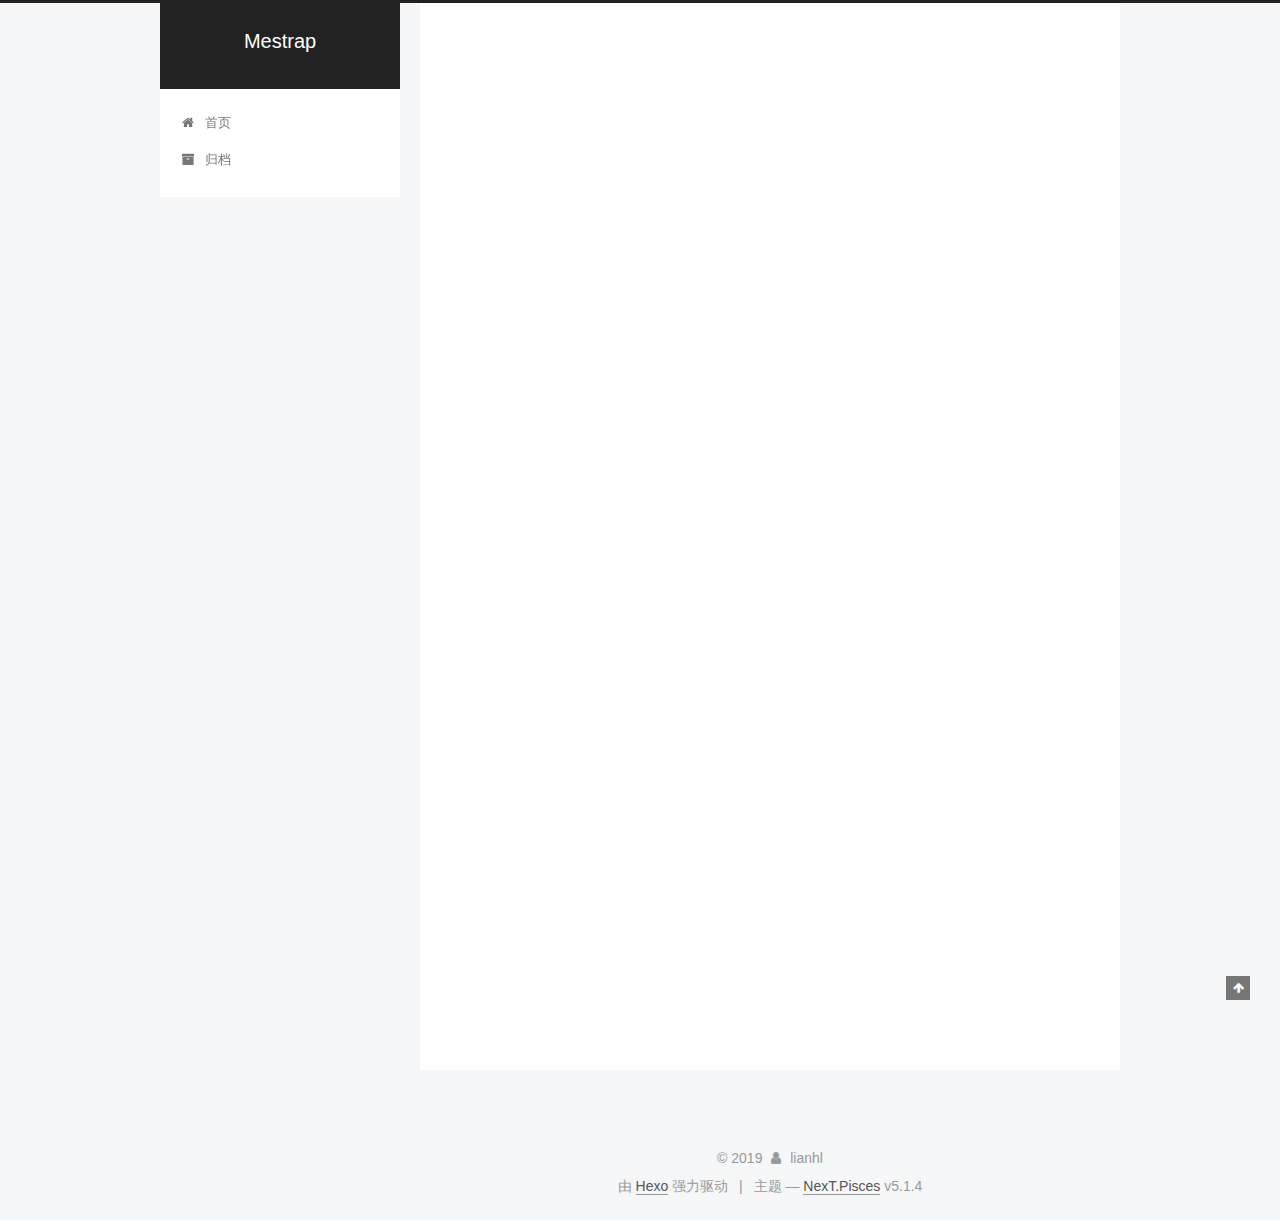
==== index.html @ 06595ab0 "Site updated: 2019-08-28 10:31:32" ====
<!DOCTYPE html>



  


<html class="theme-next pisces use-motion" lang="zh-Hans">
<head><meta name="generator" content="Hexo 3.9.0">
  <meta charset="UTF-8">
<meta http-equiv="X-UA-Compatible" content="IE=edge">
<meta name="viewport" content="width=device-width, initial-scale=1, maximum-scale=1">
<meta name="theme-color" content="#222">









<meta http-equiv="Cache-Control" content="no-transform">
<meta http-equiv="Cache-Control" content="no-siteapp">
















  
  
  <link href="/lib/fancybox/source/jquery.fancybox.css?v=2.1.5" rel="stylesheet" type="text/css">







<link href="/lib/font-awesome/css/font-awesome.min.css?v=4.6.2" rel="stylesheet" type="text/css">

<link href="/css/main.css?v=5.1.4" rel="stylesheet" type="text/css">


  <link rel="apple-touch-icon" sizes="180x180" href="/images/apple-touch-icon-next.png?v=5.1.4">


  <link rel="icon" type="image/png" sizes="32x32" href="/images/favicon-32x32-next.png?v=5.1.4">


  <link rel="icon" type="image/png" sizes="16x16" href="/images/favicon-16x16-next.png?v=5.1.4">


  <link rel="mask-icon" href="/images/logo.svg?v=5.1.4" color="#222">





  <meta name="keywords" content="Hexo, NexT">










<meta property="og:type" content="website">
<meta property="og:title" content="Mestrap">
<meta property="og:url" content="http://www.mestrap.com/index.html">
<meta property="og:site_name" content="Mestrap">
<meta property="og:locale" content="zh-Hans">
<meta name="twitter:card" content="summary">
<meta name="twitter:title" content="Mestrap">



<script type="text/javascript" id="hexo.configurations">
  var NexT = window.NexT || {};
  var CONFIG = {
    root: '/',
    scheme: 'Pisces',
    version: '5.1.4',
    sidebar: {"position":"left","display":"post","offset":12,"b2t":false,"scrollpercent":false,"onmobile":false},
    fancybox: true,
    tabs: true,
    motion: {"enable":true,"async":false,"transition":{"post_block":"fadeIn","post_header":"slideDownIn","post_body":"slideDownIn","coll_header":"slideLeftIn","sidebar":"slideUpIn"}},
    duoshuo: {
      userId: '0',
      author: '博主'
    },
    algolia: {
      applicationID: '',
      apiKey: '',
      indexName: '',
      hits: {"per_page":10},
      labels: {"input_placeholder":"Search for Posts","hits_empty":"We didn't find any results for the search: ${query}","hits_stats":"${hits} results found in ${time} ms"}
    }
  };
</script>



  <link rel="canonical" href="http://www.mestrap.com/">





  <title>Mestrap</title>
  








</head>

<body itemscope itemtype="http://schema.org/WebPage" lang="zh-Hans">

  
  
    
  

  <div class="container sidebar-position-left 
  page-home">
    <div class="headband"></div>

    <header id="header" class="header" itemscope itemtype="http://schema.org/WPHeader">
      <div class="header-inner"><div class="site-brand-wrapper">
  <div class="site-meta ">
    

    <div class="custom-logo-site-title">
      <a href="/" class="brand" rel="start">
        <span class="logo-line-before"><i></i></span>
        <span class="site-title">Mestrap</span>
        <span class="logo-line-after"><i></i></span>
      </a>
    </div>
      
        <p class="site-subtitle"></p>
      
  </div>

  <div class="site-nav-toggle">
    <button>
      <span class="btn-bar"></span>
      <span class="btn-bar"></span>
      <span class="btn-bar"></span>
    </button>
  </div>
</div>

<nav class="site-nav">
  

  
    <ul id="menu" class="menu">
      
        
        <li class="menu-item menu-item-home">
          <a href="/" rel="section">
            
              <i class="menu-item-icon fa fa-fw fa-home"></i> <br>
            
            首页
          </a>
        </li>
      
        
        <li class="menu-item menu-item-archives">
          <a href="/archives/" rel="section">
            
              <i class="menu-item-icon fa fa-fw fa-archive"></i> <br>
            
            归档
          </a>
        </li>
      

      
    </ul>
  

  
</nav>



 </div>
    </header>

    <main id="main" class="main">
      <div class="main-inner">
        <div class="content-wrap">
          <div id="content" class="content">
            
  <section id="posts" class="posts-expand">
    
      

  

  
  
  

  <article class="post post-type-normal" itemscope itemtype="http://schema.org/Article">
  
  
  
  <div class="post-block">
    <link itemprop="mainEntityOfPage" href="http://www.mestrap.com/2019/08/28/hello-world/">

    <span hidden itemprop="author" itemscope itemtype="http://schema.org/Person">
      <meta itemprop="name" content="lianhl">
      <meta itemprop="description" content>
      <meta itemprop="image" content="/images/avatar.gif">
    </span>

    <span hidden itemprop="publisher" itemscope itemtype="http://schema.org/Organization">
      <meta itemprop="name" content="Mestrap">
    </span>

    
      <header class="post-header">

        
        
          <h1 class="post-title" itemprop="name headline">
                
                <a class="post-title-link" href="/2019/08/28/hello-world/" itemprop="url">Hello World</a></h1>
        

        <div class="post-meta">
          <span class="post-time">
            
              <span class="post-meta-item-icon">
                <i class="fa fa-calendar-o"></i>
              </span>
              
                <span class="post-meta-item-text">发表于</span>
              
              <time title="创建于" itemprop="dateCreated datePublished" datetime="2019-08-28T09:48:59+08:00">
                2019-08-28
              </time>
            

            

            
          </span>

          

          
            
          

          
          

          

          

          

        </div>
      </header>
    

    
    
    
    <div class="post-body" itemprop="articleBody">

      
      

      
        
          
            <p>Welcome to <a href="https://hexo.io/" target="_blank" rel="noopener">Hexo</a>! This is your very first post. Check <a href="https://hexo.io/docs/" target="_blank" rel="noopener">documentation</a> for more info. If you get any problems when using Hexo, you can find the answer in <a href="https://hexo.io/docs/troubleshooting.html" target="_blank" rel="noopener">troubleshooting</a> or you can ask me on <a href="https://github.com/hexojs/hexo/issues" target="_blank" rel="noopener">GitHub</a>.</p>
<h2 id="Quick-Start"><a href="#Quick-Start" class="headerlink" title="Quick Start"></a>Quick Start</h2><h3 id="Create-a-new-post"><a href="#Create-a-new-post" class="headerlink" title="Create a new post"></a>Create a new post</h3><figure class="highlight bash"><table><tr><td class="gutter"><pre><span class="line">1</span><br></pre></td><td class="code"><pre><span class="line">$ hexo new <span class="string">"My New Post"</span></span><br></pre></td></tr></table></figure>

<p>More info: <a href="https://hexo.io/docs/writing.html" target="_blank" rel="noopener">Writing</a></p>
<h3 id="Run-server"><a href="#Run-server" class="headerlink" title="Run server"></a>Run server</h3><figure class="highlight bash"><table><tr><td class="gutter"><pre><span class="line">1</span><br></pre></td><td class="code"><pre><span class="line">$ hexo server</span><br></pre></td></tr></table></figure>

<p>More info: <a href="https://hexo.io/docs/server.html" target="_blank" rel="noopener">Server</a></p>
<h3 id="Generate-static-files"><a href="#Generate-static-files" class="headerlink" title="Generate static files"></a>Generate static files</h3><figure class="highlight bash"><table><tr><td class="gutter"><pre><span class="line">1</span><br></pre></td><td class="code"><pre><span class="line">$ hexo generate</span><br></pre></td></tr></table></figure>

<p>More info: <a href="https://hexo.io/docs/generating.html" target="_blank" rel="noopener">Generating</a></p>
<h3 id="Deploy-to-remote-sites"><a href="#Deploy-to-remote-sites" class="headerlink" title="Deploy to remote sites"></a>Deploy to remote sites</h3><figure class="highlight bash"><table><tr><td class="gutter"><pre><span class="line">1</span><br></pre></td><td class="code"><pre><span class="line">$ hexo deploy</span><br></pre></td></tr></table></figure>

<p>More info: <a href="https://hexo.io/docs/deployment.html" target="_blank" rel="noopener">Deployment</a></p>

          
        
      
    </div>
    
    
    

    

    

    

    <footer class="post-footer">
      

      

      

      
      
        <div class="post-eof"></div>
      
    </footer>
  </div>
  
  
  
  </article>


    
  </section>

  


          </div>
          


          

        </div>
        
          
  
  <div class="sidebar-toggle">
    <div class="sidebar-toggle-line-wrap">
      <span class="sidebar-toggle-line sidebar-toggle-line-first"></span>
      <span class="sidebar-toggle-line sidebar-toggle-line-middle"></span>
      <span class="sidebar-toggle-line sidebar-toggle-line-last"></span>
    </div>
  </div>

  <aside id="sidebar" class="sidebar">
    
    <div class="sidebar-inner">

      

      

      <section class="site-overview-wrap sidebar-panel sidebar-panel-active">
        <div class="site-overview">
          <div class="site-author motion-element" itemprop="author" itemscope itemtype="http://schema.org/Person">
            
              <p class="site-author-name" itemprop="name">lianhl</p>
              <p class="site-description motion-element" itemprop="description"></p>
          </div>

          <nav class="site-state motion-element">

            
              <div class="site-state-item site-state-posts">
              
                <a href="/archives/">
              
                  <span class="site-state-item-count">1</span>
                  <span class="site-state-item-name">日志</span>
                </a>
              </div>
            

            

            

          </nav>

          

          

          
          

          
          

          

        </div>
      </section>

      

      

    </div>
  </aside>


        
      </div>
    </main>

    <footer id="footer" class="footer">
      <div class="footer-inner">
        <div class="copyright">&copy; <span itemprop="copyrightYear">2019</span>
  <span class="with-love">
    <i class="fa fa-user"></i>
  </span>
  <span class="author" itemprop="copyrightHolder">lianhl</span>

  
</div>


  <div class="powered-by">由 <a class="theme-link" target="_blank" href="https://hexo.io">Hexo</a> 强力驱动</div>



  <span class="post-meta-divider">|</span>



  <div class="theme-info">主题 &mdash; <a class="theme-link" target="_blank" href="https://github.com/iissnan/hexo-theme-next">NexT.Pisces</a> v5.1.4</div>




        







        
      </div>
    </footer>

    
      <div class="back-to-top">
        <i class="fa fa-arrow-up"></i>
        
      </div>
    

    

  </div>

  

<script type="text/javascript">
  if (Object.prototype.toString.call(window.Promise) !== '[object Function]') {
    window.Promise = null;
  }
</script>









  












  
  
    <script type="text/javascript" src="/lib/jquery/index.js?v=2.1.3"></script>
  

  
  
    <script type="text/javascript" src="/lib/fastclick/lib/fastclick.min.js?v=1.0.6"></script>
  

  
  
    <script type="text/javascript" src="/lib/jquery_lazyload/jquery.lazyload.js?v=1.9.7"></script>
  

  
  
    <script type="text/javascript" src="/lib/velocity/velocity.min.js?v=1.2.1"></script>
  

  
  
    <script type="text/javascript" src="/lib/velocity/velocity.ui.min.js?v=1.2.1"></script>
  

  
  
    <script type="text/javascript" src="/lib/fancybox/source/jquery.fancybox.pack.js?v=2.1.5"></script>
  


  


  <script type="text/javascript" src="/js/src/utils.js?v=5.1.4"></script>

  <script type="text/javascript" src="/js/src/motion.js?v=5.1.4"></script>



  
  


  <script type="text/javascript" src="/js/src/affix.js?v=5.1.4"></script>

  <script type="text/javascript" src="/js/src/schemes/pisces.js?v=5.1.4"></script>



  

  


  <script type="text/javascript" src="/js/src/bootstrap.js?v=5.1.4"></script>



  


  




	





  





  












  





  

  

  

  
  

  

  

  

</body>
</html>
---- css/main.css ----
/* normalize.css v3.0.2 | MIT License | git.io/normalize */
html {
  font-family: sans-serif; /* 1 */
  -ms-text-size-adjust: 100%; /* 2 */
  -webkit-text-size-adjust: 100%; /* 2 */
}
body {
  margin: 0;
}
article,
aside,
details,
figcaption,
figure,
footer,
header,
hgroup,
main,
menu,
nav,
section,
summary {
  display: block;
}
audio,
canvas,
progress,
video {
  display: inline-block; /* 1 */
  vertical-align: baseline; /* 2 */
}
audio:not([controls]) {
  display: none;
  height: 0;
}
[hidden],
template {
  display: none;
}
a {
  background-color: transparent;
}
a:active,
a:hover {
  outline: 0;
}
abbr[title] {
  border-bottom: 1px dotted;
}
b,
strong {
  font-weight: bold;
}
dfn {
  font-style: italic;
}
h1 {
  font-size: 2em;
  margin: 0.67em 0;
}
mark {
  background: #ff0;
  color: #000;
}
small {
  font-size: 80%;
}
sub,
sup {
  font-size: 75%;
  line-height: 0;
  position: relative;
  vertical-align: baseline;
}
sup {
  top: -0.5em;
}
sub {
  bottom: -0.25em;
}
img {
  border: 0;
}
svg:not(:root) {
  overflow: hidden;
}
figure {
  margin: 1em 40px;
}
hr {
  -moz-box-sizing: content-box;
  box-sizing: content-box;
  height: 0;
}
pre {
  overflow: auto;
}
code,
kbd,
pre,
samp {
  font-family: monospace, monospace;
  font-size: 1em;
}
button,
input,
optgroup,
select,
textarea {
  color: inherit; /* 1 */
  font: inherit; /* 2 */
  margin: 0; /* 3 */
}
button {
  overflow: visible;
}
button,
select {
  text-transform: none;
}
button,
html input[type="button"],
input[type="reset"],
input[type="submit"] {
  -webkit-appearance: button; /* 2 */
  cursor: pointer; /* 3 */
}
button[disabled],
html input[disabled] {
  cursor: default;
}
button::-moz-focus-inner,
input::-moz-focus-inner {
  border: 0;
  padding: 0;
}
input {
  line-height: normal;
}
input[type="checkbox"],
input[type="radio"] {
  box-sizing: border-box; /* 1 */
  padding: 0; /* 2 */
}
input[type="number"]::-webkit-inner-spin-button,
input[type="number"]::-webkit-outer-spin-button {
  height: auto;
}
input[type="search"] {
  -webkit-appearance: textfield; /* 1 */
  -moz-box-sizing: content-box;
  -webkit-box-sizing: content-box; /* 2 */
  box-sizing: content-box;
}
input[type="search"]::-webkit-search-cancel-button,
input[type="search"]::-webkit-search-decoration {
  -webkit-appearance: none;
}
fieldset {
  border: 1px solid #c0c0c0;
  margin: 0 2px;
  padding: 0.35em 0.625em 0.75em;
}
legend {
  border: 0; /* 1 */
  padding: 0; /* 2 */
}
textarea {
  overflow: auto;
}
optgroup {
  font-weight: bold;
}
table {
  border-collapse: collapse;
  border-spacing: 0;
}
td,
th {
  padding: 0;
}
::selection {
  background: #262a30;
  color: #fff;
}
body {
  position: relative;
  font-family: 'Lato', "PingFang SC", "Microsoft YaHei", sans-serif;
  font-size: 14px;
  line-height: 2;
  color: #555;
  background: #f5f7f9;
}
@media (max-width: 767px) {
  body {
    padding-right: 0 !important;
  }
}
@media (min-width: 768px) and (max-width: 991px) {
  body {
    padding-right: 0 !important;
  }
}
@media (min-width: 1600px) {
  body {
    font-size: 16px;
  }
}
h1,
h2,
h3,
h4,
h5,
h6 {
  margin: 0;
  padding: 0;
  font-weight: bold;
  line-height: 1.5;
  font-family: 'Lato', "PingFang SC", "Microsoft YaHei", sans-serif;
}
h2,
h3,
h4,
h5,
h6 {
  margin: 20px 0 15px;
}
h1 {
  font-size: 22px;
}
@media (max-width: 767px) {
  h1 {
    font-size: 18px;
  }
}
h2 {
  font-size: 20px;
}
@media (max-width: 767px) {
  h2 {
    font-size: 16px;
  }
}
h3 {
  font-size: 18px;
}
@media (max-width: 767px) {
  h3 {
    font-size: 14px;
  }
}
h4 {
  font-size: 16px;
}
@media (max-width: 767px) {
  h4 {
    font-size: 12px;
  }
}
h5 {
  font-size: 14px;
}
@media (max-width: 767px) {
  h5 {
    font-size: 10px;
  }
}
h6 {
  font-size: 12px;
}
@media (max-width: 767px) {
  h6 {
    font-size: 8px;
  }
}
p {
  margin: 0 0 20px 0;
}
a {
  color: #555;
  text-decoration: none;
  outline: none;
  border-bottom: 1px solid #999;
  word-wrap: break-word;
}
a:hover {
  color: #222;
  border-bottom-color: #222;
}
blockquote {
  margin: 0;
  padding: 0;
}
img {
  display: block;
  margin: auto;
  max-width: 100%;
  height: auto;
}
hr {
  margin: 40px 0;
  height: 3px;
  border: none;
  background-color: #ddd;
  background-image: repeating-linear-gradient(-45deg, #fff, #fff 4px, transparent 4px, transparent 8px);
}
blockquote {
  padding: 0 15px;
  color: #666;
  border-left: 4px solid #ddd;
}
blockquote cite::before {
  content: "-";
  padding: 0 5px;
}
dt {
  font-weight: 700;
}
dd {
  margin: 0;
  padding: 0;
}
kbd {
  border: 1px solid #ccc;
  border-radius: 0.2em;
  box-shadow: 0.1em 0.1em 0.2em rgba(0,0,0,0.1);
  background-color: #f9f9f9;
  font-family: inherit;
  background-image: -webkit-linear-gradient(top, #eee, #fff, #eee);
  padding: 0.1em 0.3em;
  white-space: nowrap;
}
.text-left {
  text-align: left;
}
.text-center {
  text-align: center;
}
.text-right {
  text-align: right;
}
.text-justify {
  text-align: justify;
}
.text-nowrap {
  white-space: nowrap;
}
.text-lowercase {
  text-transform: lowercase;
}
.text-uppercase {
  text-transform: uppercase;
}
.text-capitalize {
  text-transform: capitalize;
}
.center-block {
  display: block;
  margin-left: auto;
  margin-right: auto;
}
.clearfix:before,
.clearfix:after {
  content: " ";
  display: table;
}
.clearfix:after {
  clear: both;
}
.pullquote {
  width: 45%;
}
.pullquote.left {
  float: left;
  margin-left: 5px;
  margin-right: 10px;
}
.pullquote.right {
  float: right;
  margin-left: 10px;
  margin-right: 5px;
}
.affix.affix.affix {
  position: fixed;
}
.translation {
  margin-top: -20px;
  font-size: 14px;
  color: #999;
}
.scrollbar-measure {
  width: 100px;
  height: 100px;
  overflow: scroll;
  position: absolute;
  top: -9999px;
}
.use-motion .motion-element {
  opacity: 0;
}
table {
  margin: 20px 0;
  width: 100%;
  border-collapse: collapse;
  border-spacing: 0;
  border: 1px solid #ddd;
  font-size: 14px;
  table-layout: fixed;
  word-wrap: break-all;
}
table>tbody>tr:nth-of-type(odd) {
  background-color: #f9f9f9;
}
table>tbody>tr:hover {
  background-color: #f5f5f5;
}
caption,
th,
td {
  padding: 8px;
  text-align: left;
  vertical-align: middle;
  font-weight: normal;
}
th,
td {
  border-bottom: 3px solid #ddd;
  border-right: 1px solid #eee;
}
th {
  padding-bottom: 10px;
  font-weight: 700;
}
td {
  border-bottom-width: 1px;
}
html,
body {
  height: 100%;
}
.container {
  position: relative;
  min-height: 100%;
}
.header-inner {
  margin: 0 auto;
  padding: 100px 0 70px;
  width: 700px;
}
@media (min-width: 1600px) {
  .container .header-inner {
    width: 900px;
  }
}
.main {
  padding-bottom: 150px;
}
.main-inner {
  margin: 0 auto;
  width: 700px;
}
@media (min-width: 1600px) {
  .container .main-inner {
    width: 900px;
  }
}
.footer {
  position: absolute;
  left: 0;
  bottom: 0;
  width: 100%;
  min-height: 50px;
}
.footer-inner {
  box-sizing: border-box;
  margin: 20px auto;
  width: 700px;
}
@media (min-width: 1600px) {
  .container .footer-inner {
    width: 900px;
  }
}
pre,
.highlight {
  overflow: auto;
  margin: 20px 0;
  padding: 0;
  font-size: 13px;
  color: #4d4d4c;
  background: #f7f7f7;
  line-height: 1.6;
}
pre,
code {
  font-family: consolas, Menlo, "PingFang SC", "Microsoft YaHei", monospace;
}
code {
  padding: 2px 4px;
  word-wrap: break-word;
  color: #555;
  background: #eee;
  border-radius: 3px;
  font-size: 13px;
}
pre {
  padding: 10px;
}
pre code {
  padding: 0;
  color: #4d4d4c;
  background: none;
  text-shadow: none;
}
.highlight {
  border-radius: 1px;
}
.highlight pre {
  border: none;
  margin: 0;
  padding: 10px 0;
}
.highlight table {
  margin: 0;
  width: auto;
  border: none;
}
.highlight td {
  border: none;
  padding: 0;
}
.highlight figcaption {
  font-size: 1em;
  color: #4d4d4c;
  line-height: 1em;
  margin-bottom: 1em;
}
.highlight figcaption:before,
.highlight figcaption:after {
  content: " ";
  display: table;
}
.highlight figcaption:after {
  clear: both;
}
.highlight figcaption a {
  float: right;
  color: #4d4d4c;
}
.highlight figcaption a:hover {
  border-bottom-color: #4d4d4c;
}
.highlight .gutter pre {
  padding-left: 10px;
  padding-right: 10px;
  color: #869194;
  text-align: right;
  background-color: #eff2f3;
}
.highlight .code pre {
  width: 100%;
  padding-left: 10px;
  padding-right: 10px;
  background-color: #f7f7f7;
}
.highlight .line {
  height: 20px;
}
.gutter {
  -webkit-user-select: none;
  -moz-user-select: none;
  -ms-user-select: none;
  user-select: none;
}
.gist table {
  width: auto;
}
.gist table td {
  border: none;
}
pre .deletion {
  background: #fdd;
}
pre .addition {
  background: #dfd;
}
pre .meta {
  color: #8959a8;
}
pre .comment {
  color: #8e908c;
}
pre .variable,
pre .attribute,
pre .tag,
pre .regexp,
pre .ruby .constant,
pre .xml .tag .title,
pre .xml .pi,
pre .xml .doctype,
pre .html .doctype,
pre .css .id,
pre .css .class,
pre .css .pseudo {
  color: #c82829;
}
pre .number,
pre .preprocessor,
pre .built_in,
pre .literal,
pre .params,
pre .constant,
pre .command {
  color: #f5871f;
}
pre .ruby .class .title,
pre .css .rules .attribute,
pre .string,
pre .value,
pre .inheritance,
pre .header,
pre .ruby .symbol,
pre .xml .cdata,
pre .special,
pre .number,
pre .formula {
  color: #718c00;
}
pre .title,
pre .css .hexcolor {
  color: #3e999f;
}
pre .function,
pre .python .decorator,
pre .python .title,
pre .ruby .function .title,
pre .ruby .title .keyword,
pre .perl .sub,
pre .javascript .title,
pre .coffeescript .title {
  color: #4271ae;
}
pre .keyword,
pre .javascript .function {
  color: #8959a8;
}
.full-image.full-image.full-image.full-image {
  border: none;
  max-width: 100%;
  width: auto;
  margin: 20px auto 25px;
}
@media (min-width: 992px) {
  .full-image.full-image.full-image.full-image {
    max-width: none;
    width: 118%;
    margin: 0 -9%;
  }
}
.blockquote-center,
.page-home .post-type-quote blockquote,
.page-post-detail .post-type-quote blockquote {
  position: relative;
  margin: 40px 0;
  padding: 0;
  border-left: none;
  text-align: center;
}
.blockquote-center::before,
.page-home .post-type-quote blockquote::before,
.page-post-detail .post-type-quote blockquote::before,
.blockquote-center::after,
.page-home .post-type-quote blockquote::after,
.page-post-detail .post-type-quote blockquote::after {
  position: absolute;
  content: ' ';
  display: block;
  width: 100%;
  height: 24px;
  opacity: 0.2;
  background-repeat: no-repeat;
  background-position: 0 -6px;
  background-size: 22px 22px;
}
.blockquote-center::before,
.page-home .post-type-quote blockquote::before,
.page-post-detail .post-type-quote blockquote::before {
  top: -20px;
  background-image: url("../images/quote-l.svg");
  border-top: 1px solid #ccc;
}
.blockquote-center::after,
.page-home .post-type-quote blockquote::after,
.page-post-detail .post-type-quote blockquote::after {
  bottom: -20px;
  background-image: url("../images/quote-r.svg");
  border-bottom: 1px solid #ccc;
  background-position: 100% 8px;
}
.blockquote-center p,
.page-home .post-type-quote blockquote p,
.page-post-detail .post-type-quote blockquote p,
.blockquote-center div,
.page-home .post-type-quote blockquote div,
.page-post-detail .post-type-quote blockquote div {
  text-align: center;
}
.post .post-body .group-picture img {
  box-sizing: border-box;
  padding: 0 3px;
  border: none;
}
.post .group-picture-row {
  overflow: hidden;
  margin-top: 6px;
}
.post .group-picture-row:first-child {
  margin-top: 0;
}
.post .group-picture-column {
  float: left;
}
.page-post-detail .post-body .group-picture-column {
  float: none;
  margin-top: 10px;
  width: auto !important;
}
.page-post-detail .post-body .group-picture-column img {
  margin: 0 auto;
}
.page-archive .group-picture-container {
  overflow: hidden;
}
.page-archive .group-picture-row {
  float: left;
}
.page-archive .group-picture-row:first-child {
  margin-top: 6px;
}
.page-archive .group-picture-column {
  max-width: 150px;
  max-height: 150px;
}
.post-body .note {
  position: relative;
  padding: 15px;
  margin-bottom: 20px;
  border: 1px solid #eee;
  border-left-width: 5px;
  border-radius: 3px;
}
.post-body .note h2,
.post-body .note h3,
.post-body .note h4,
.post-body .note h5,
.post-body .note h6 {
  margin-top: 0;
  margin-bottom: 0;
  border-bottom: initial;
  padding-top: 0 !important;
}
.post-body .note p:first-child,
.post-body .note ul:first-child,
.post-body .note ol:first-child,
.post-body .note table:first-child,
.post-body .note pre:first-child,
.post-body .note blockquote:first-child {
  margin-top: 0;
}
.post-body .note p:last-child,
.post-body .note ul:last-child,
.post-body .note ol:last-child,
.post-body .note table:last-child,
.post-body .note pre:last-child,
.post-body .note blockquote:last-child {
  margin-bottom: 0;
}
.post-body .note.default {
  border-left-color: #777;
}
.post-body .note.default h2,
.post-body .note.default h3,
.post-body .note.default h4,
.post-body .note.default h5,
.post-body .note.default h6 {
  color: #777;
}
.post-body .note.primary {
  border-left-color: #6f42c1;
}
.post-body .note.primary h2,
.post-body .note.primary h3,
.post-body .note.primary h4,
.post-body .note.primary h5,
.post-body .note.primary h6 {
  color: #6f42c1;
}
.post-body .note.info {
  border-left-color: #428bca;
}
.post-body .note.info h2,
.post-body .note.info h3,
.post-body .note.info h4,
.post-body .note.info h5,
.post-body .note.info h6 {
  color: #428bca;
}
.post-body .note.success {
  border-left-color: #5cb85c;
}
.post-body .note.success h2,
.post-body .note.success h3,
.post-body .note.success h4,
.post-body .note.success h5,
.post-body .note.success h6 {
  color: #5cb85c;
}
.post-body .note.warning {
  border-left-color: #f0ad4e;
}
.post-body .note.warning h2,
.post-body .note.warning h3,
.post-body .note.warning h4,
.post-body .note.warning h5,
.post-body .note.warning h6 {
  color: #f0ad4e;
}
.post-body .note.danger {
  border-left-color: #d9534f;
}
.post-body .note.danger h2,
.post-body .note.danger h3,
.post-body .note.danger h4,
.post-body .note.danger h5,
.post-body .note.danger h6 {
  color: #d9534f;
}
.post-body .label {
  display: inline;
  padding: 0 2px;
  white-space: nowrap;
}
.post-body .label.default {
  background-color: #f0f0f0;
}
.post-body .label.primary {
  background-color: #efe6f7;
}
.post-body .label.info {
  background-color: #e5f2f8;
}
.post-body .label.success {
  background-color: #e7f4e9;
}
.post-body .label.warning {
  background-color: #fcf6e1;
}
.post-body .label.danger {
  background-color: #fae8eb;
}
.post-body .tabs {
  position: relative;
  display: block;
  margin-bottom: 20px;
  padding-top: 10px;
}
.post-body .tabs ul.nav-tabs {
  margin: 0;
  padding: 0;
  display: flex;
  margin-bottom: -1px;
}
@media (max-width: 413px) {
  .post-body .tabs ul.nav-tabs {
    display: block;
    margin-bottom: 5px;
  }
}
.post-body .tabs ul.nav-tabs li.tab {
  list-style-type: none !important;
  margin: 0 0.25em 0 0;
  border-top: 3px solid transparent;
  border-left: 1px solid transparent;
  border-right: 1px solid transparent;
}
@media (max-width: 413px) {
  .post-body .tabs ul.nav-tabs li.tab {
    margin: initial;
    border-top: 1px solid transparent;
    border-left: 3px solid transparent;
    border-right: 1px solid transparent;
    border-bottom: 1px solid transparent;
  }
}
.post-body .tabs ul.nav-tabs li.tab a {
  outline: 0;
  border-bottom: initial;
  display: block;
  line-height: 1.8em;
  padding: 0.25em 0.75em;
  transition-duration: 0.2s;
  transition-timing-function: ease-out;
  transition-delay: 0s;
}
.post-body .tabs ul.nav-tabs li.tab a i {
  width: 1.285714285714286em;
}
.post-body .tabs ul.nav-tabs li.tab.active {
  border-top: 3px solid #fc6423;
  border-left: 1px solid #ddd;
  border-right: 1px solid #ddd;
  background-color: #fff;
}
@media (max-width: 413px) {
  .post-body .tabs ul.nav-tabs li.tab.active {
    border-top: 1px solid #ddd;
    border-left: 3px solid #fc6423;
    border-right: 1px solid #ddd;
    border-bottom: 1px solid #ddd;
  }
}
.post-body .tabs ul.nav-tabs li.tab.active a {
  cursor: default;
  color: #555;
}
.post-body .tabs .tab-content {
  background-color: #fff;
}
.post-body .tabs .tab-content .tab-pane {
  border: 1px solid #ddd;
  padding: 20px 20px 0 20px;
}
.post-body .tabs .tab-content .tab-pane:not(.active) {
  display: none !important;
}
.post-body .tabs .tab-content .tab-pane.active {
  display: block !important;
}
.btn {
  display: inline-block;
  padding: 0 20px;
  font-size: 14px;
  color: #555;
  background: #fff;
  border: 2px solid #555;
  text-decoration: none;
  border-radius: 2px;
  transition-property: background-color;
  transition-duration: 0.2s;
  transition-timing-function: ease-in-out;
  transition-delay: 0s;
  line-height: 2;
}
.btn:hover {
  border-color: #222;
  color: #fff;
  background: #222;
}
.btn +.btn {
  margin: 0 0 8px 8px;
}
.btn .fa-fw {
  width: 1.285714285714286em;
  text-align: left;
}
.btn-bar {
  display: block;
  width: 22px;
  height: 2px;
  background: #555;
  border-radius: 1px;
}
.btn-bar+.btn-bar {
  margin-top: 4px;
}
.pagination {
  margin: 120px 0 40px;
  text-align: center;
  border-top: 1px solid #eee;
}
.page-number-basic,
.pagination .prev,
.pagination .next,
.pagination .page-number,
.pagination .space {
  display: inline-block;
  position: relative;
  top: -1px;
  margin: 0 10px;
  padding: 0 11px;
}
@media (max-width: 767px) {
  .page-number-basic,
  .pagination .prev,
  .pagination .next,
  .pagination .page-number,
  .pagination .space {
    margin: 0 5px;
  }
}
.pagination .prev,
.pagination .next,
.pagination .page-number {
  border-bottom: 0;
  border-top: 1px solid #eee;
  transition-property: border-color;
  transition-duration: 0.2s;
  transition-timing-function: ease-in-out;
  transition-delay: 0s;
}
.pagination .prev:hover,
.pagination .next:hover,
.pagination .page-number:hover {
  border-top-color: #222;
}
.pagination .space {
  padding: 0;
  margin: 0;
}
.pagination .prev {
  margin-left: 0;
}
.pagination .next {
  margin-right: 0;
}
.pagination .page-number.current {
  color: #fff;
  background: #ccc;
  border-top-color: #ccc;
}
@media (max-width: 767px) {
  .pagination {
    border-top: none;
  }
  .pagination .prev,
  .pagination .next,
  .pagination .page-number {
    margin-bottom: 10px;
    border-top: 0;
    border-bottom: 1px solid #eee;
    padding: 0 10px;
  }
  .pagination .prev:hover,
  .pagination .next:hover,
  .pagination .page-number:hover {
    border-bottom-color: #222;
  }
}
.comments {
  margin: 60px 20px 0;
}
.tag-cloud {
  text-align: center;
}
.tag-cloud a {
  display: inline-block;
  margin: 10px;
}
.back-to-top {
  box-sizing: border-box;
  position: fixed;
  bottom: -100px;
  right: 30px;
  z-index: 1050;
  padding: 0 6px;
  width: 24px;
  background: #222;
  font-size: 12px;
  opacity: 0.6;
  color: #fff;
  cursor: pointer;
  text-align: center;
  -webkit-transform: translateZ(0);
  transition-property: bottom;
  transition-duration: 0.2s;
  transition-timing-function: ease-in-out;
  transition-delay: 0s;
}
@media (min-width: 768px) and (max-width: 991px) {
  .back-to-top {
    display: none !important;
  }
}
@media (max-width: 767px) {
  .back-to-top {
    display: none !important;
  }
}
.back-to-top.back-to-top-on {
  bottom: 30px;
}
.header {
  background: transparent;
}
.header-inner {
  position: relative;
}
.headband {
  height: 3px;
  background: #222;
}
.site-meta {
  margin: 0;
  text-align: center;
}
@media (max-width: 767px) {
  .site-meta {
    text-align: center;
  }
}
.brand {
  position: relative;
  display: inline-block;
  padding: 0 40px;
  color: #fff;
  background: #222;
  border-bottom: none;
}
.brand:hover {
  color: #fff;
}
.logo {
  display: inline-block;
  margin-right: 5px;
  line-height: 36px;
  vertical-align: top;
}
.site-title {
  display: inline-block;
  vertical-align: top;
  line-height: 36px;
  font-size: 20px;
  font-weight: normal;
  font-family: 'Lato', "PingFang SC", "Microsoft YaHei", sans-serif;
}
.site-subtitle {
  margin-top: 10px;
  font-size: 13px;
  color: #ddd;
}
.use-motion .brand {
  opacity: 0;
}
.use-motion .logo,
.use-motion .site-title,
.use-motion .site-subtitle {
  opacity: 0;
  position: relative;
  top: -10px;
}
.site-nav-toggle {
  display: none;
  position: absolute;
  top: 10px;
  left: 10px;
}
@media (max-width: 767px) {
  .site-nav-toggle {
    display: block;
  }
}
.site-nav-toggle button {
  margin-top: 2px;
  padding: 9px 10px;
  background: transparent;
  border: none;
}
@media (max-width: 767px) {
  .site-nav {
    display: none;
    margin: 0 -10px;
    padding: 0 10px;
    clear: both;
    border-top: 1px solid #ddd;
  }
}
@media (min-width: 768px) and (max-width: 991px) {
  .site-nav {
    display: block !important;
  }
}
@media (min-width: 992px) {
  .site-nav {
    display: block !important;
  }
}
.menu {
  margin-top: 20px;
  padding-left: 0;
  text-align: center;
}
.menu .menu-item {
  display: inline-block;
  margin: 0 10px;
  list-style: none;
}
@media screen and (max-width: 767px) {
  .menu .menu-item {
    margin-top: 10px;
  }
}
.menu .menu-item a {
  display: block;
  font-size: 13px;
  line-height: inherit;
  border-bottom: 1px solid transparent;
  transition-property: border-color;
  transition-duration: 0.2s;
  transition-timing-function: ease-in-out;
  transition-delay: 0s;
}
.menu .menu-item a:hover,
.menu-item-active a {
  border-bottom-color: #222;
}
.menu .menu-item .fa {
  margin-right: 5px;
}
.use-motion .menu-item {
  opacity: 0;
}
.post-body {
  font-family: 'Lato', "PingFang SC", "Microsoft YaHei", sans-serif;
}
@media (max-width: 767px) {
  .post-body {
    word-break: break-word;
  }
}
.post-body .fancybox img {
  display: block !important;
  margin: 0 auto;
  cursor: pointer;
  cursor: zoom-in;
  cursor: -webkit-zoom-in;
}
.post-body .image-caption,
.post-body .figure .caption {
  margin: -20px auto 15px;
  text-align: center;
  font-size: 14px;
  color: #999;
  font-weight: bold;
  line-height: 1;
}
.post-sticky-flag {
  display: inline-block;
  font-size: 16px;
  -ms-transform: rotate(30deg);
  -webkit-transform: rotate(30deg);
  -moz-transform: rotate(30deg);
  -ms-transform: rotate(30deg);
  -o-transform: rotate(30deg);
  transform: rotate(30deg);
}
.use-motion .post-block,
.use-motion .pagination,
.use-motion .comments {
  opacity: 0;
}
.use-motion .post-header {
  opacity: 0;
}
.use-motion .post-body {
  opacity: 0;
}
.use-motion .collection-title {
  opacity: 0;
}
.posts-expand {
  padding-top: 40px;
}
@media (max-width: 767px) {
  .posts-expand {
    margin: 0 20px;
  }
  .post-body pre .gutter pre {
    padding-right: 10px;
  }
  .post-body .highlight {
    margin-left: 0px;
    margin-right: 0px;
    padding: 0;
  }
  .post-body .highlight .gutter pre {
    padding-right: 10px;
  }
}
@media (min-width: 992px) {
  .posts-expand .post-body {
    text-align: justify;
  }
}
.posts-expand .post-body h2,
.posts-expand .post-body h3,
.posts-expand .post-body h4,
.posts-expand .post-body h5,
.posts-expand .post-body h6 {
  padding-top: 10px;
}
.posts-expand .post-body h2 .header-anchor,
.posts-expand .post-body h3 .header-anchor,
.posts-expand .post-body h4 .header-anchor,
.posts-expand .post-body h5 .header-anchor,
.posts-expand .post-body h6 .header-anchor {
  float: right;
  margin-left: 10px;
  color: #ccc;
  border-bottom-style: none;
  visibility: hidden;
}
.posts-expand .post-body h2 .header-anchor:hover,
.posts-expand .post-body h3 .header-anchor:hover,
.posts-expand .post-body h4 .header-anchor:hover,
.posts-expand .post-body h5 .header-anchor:hover,
.posts-expand .post-body h6 .header-anchor:hover {
  color: inherit;
}
.posts-expand .post-body h2:hover .header-anchor,
.posts-expand .post-body h3:hover .header-anchor,
.posts-expand .post-body h4:hover .header-anchor,
.posts-expand .post-body h5:hover .header-anchor,
.posts-expand .post-body h6:hover .header-anchor {
  visibility: visible;
}
.posts-expand .post-body ul li {
  list-style: circle;
}
.posts-expand .post-body img {
  box-sizing: border-box;
  margin: auto;
  padding: 3px;
  border: 1px solid #ddd;
}
.posts-expand .post-body .fancybox img {
  margin: 0 auto 25px;
}
@media (max-width: 767px) {
  .posts-collapse {
    margin: 0 20px;
  }
  .posts-collapse .post-title,
  .posts-collapse .post-meta {
    display: block;
    width: auto;
    text-align: left;
  }
}
.posts-collapse {
  position: relative;
  z-index: 1010;
  margin-left: 55px;
}
.posts-collapse::after {
  content: " ";
  position: absolute;
  top: 20px;
  left: 0;
  margin-left: -2px;
  width: 4px;
  height: 100%;
  background: #f5f5f5;
  z-index: -1;
}
@media (max-width: 767px) {
  .posts-collapse {
    margin: 0 20px;
  }
}
.posts-collapse .collection-title {
  position: relative;
  margin: 60px 0;
}
.posts-collapse .collection-title h1,
.posts-collapse .collection-title h2 {
  margin-left: 20px;
}
.posts-collapse .collection-title small {
  color: #bbb;
  margin-left: 5px;
}
.posts-collapse .collection-title::before {
  content: " ";
  position: absolute;
  left: 0;
  top: 50%;
  margin-left: -4px;
  margin-top: -4px;
  width: 8px;
  height: 8px;
  background: #bbb;
  border-radius: 50%;
}
.posts-collapse .post {
  margin: 30px 0;
}
.posts-collapse .post-header {
  position: relative;
  transition-duration: 0.2s;
  transition-timing-function: ease-in-out;
  transition-delay: 0s;
  transition-property: border;
  border-bottom: 1px dashed #ccc;
}
.posts-collapse .post-header::before {
  content: " ";
  position: absolute;
  left: 0;
  top: 12px;
  width: 6px;
  height: 6px;
  margin-left: -4px;
  background: #bbb;
  border-radius: 50%;
  border: 1px solid #fff;
  transition-duration: 0.2s;
  transition-timing-function: ease-in-out;
  transition-delay: 0s;
  transition-property: background;
}
.posts-collapse .post-header:hover {
  border-bottom-color: #666;
}
.posts-collapse .post-header:hover::before {
  background: #222;
}
.posts-collapse .post-meta {
  position: absolute;
  font-size: 12px;
  left: 20px;
  top: 5px;
}
.posts-collapse .post-comments-count {
  display: none;
}
.posts-collapse .post-title {
  margin-left: 60px;
  font-size: 16px;
  font-weight: normal;
  line-height: inherit;
}
.posts-collapse .post-title::after {
  margin-left: 3px;
  opacity: 0.6;
}
.posts-collapse .post-title a {
  color: #666;
  border-bottom: none;
}
.page-home .post-type-quote .post-header,
.page-post-detail .post-type-quote .post-header,
.page-home .post-type-quote .post-tags,
.page-post-detail .post-type-quote .post-tags {
  display: none;
}
.posts-expand .post-title {
  text-align: center;
  word-break: break-word;
  font-weight: 400;
}
.posts-expand .post-title-link {
  display: inline-block;
  position: relative;
  color: #555;
  border-bottom: none;
  line-height: 1.2;
  vertical-align: top;
}
.posts-expand .post-title-link::before {
  content: "";
  position: absolute;
  width: 100%;
  height: 2px;
  bottom: 0;
  left: 0;
  background-color: #000;
  visibility: hidden;
  -webkit-transform: scaleX(0);
  -moz-transform: scaleX(0);
  -ms-transform: scaleX(0);
  -o-transform: scaleX(0);
  transform: scaleX(0);
  transition-duration: 0.2s;
  transition-timing-function: ease-in-out;
  transition-delay: 0s;
}
.posts-expand .post-title-link:hover::before {
  visibility: visible;
  -webkit-transform: scaleX(1);
  -moz-transform: scaleX(1);
  -ms-transform: scaleX(1);
  -o-transform: scaleX(1);
  transform: scaleX(1);
}
.posts-expand .post-title-link .fa {
  font-size: 16px;
}
.posts-expand .post-meta {
  margin: 3px 0 60px 0;
  color: #999;
  font-family: 'Lato', "PingFang SC", "Microsoft YaHei", sans-serif;
  font-size: 12px;
  text-align: center;
}
.posts-expand .post-meta .post-category-list {
  display: inline-block;
  margin: 0;
  padding: 3px;
}
.posts-expand .post-meta .post-category-list-link {
  color: #999;
}
.posts-expand .post-meta .post-description {
  font-size: 14px;
  margin-top: 2px;
}
.post-meta-divider {
  margin: 0 0.5em;
}
.post-meta-item-icon {
  margin-right: 3px;
}
@media (min-width: 768px) and (max-width: 991px) {
  .post-meta-item-icon {
    display: inline-block;
  }
}
@media (max-width: 767px) {
  .post-meta-item-icon {
    display: inline-block;
  }
}
@media (min-width: 768px) and (max-width: 991px) {
  .post-meta-item-text {
    display: none;
  }
}
@media (max-width: 767px) {
  .post-meta-item-text {
    display: none;
  }
}
@media (max-width: 767px) {
  .posts-expand .post-comments-count {
    display: none;
  }
}
.post-button {
  margin-top: 40px;
}
.posts-expand .post-tags {
  margin-top: 40px;
  text-align: center;
}
.posts-expand .post-tags a {
  display: inline-block;
  margin-right: 10px;
  font-size: 13px;
}
.post-nav {
  display: table;
  margin-top: 15px;
  width: 100%;
  border-top: 1px solid #eee;
}
.post-nav-divider {
  display: table-cell;
  width: 10%;
}
.post-nav-item {
  display: table-cell;
  padding: 10px 0 0 0;
  width: 45%;
  vertical-align: top;
}
.post-nav-item a {
  position: relative;
  display: block;
  line-height: 25px;
  font-size: 14px;
  color: #555;
  border-bottom: none;
}
.post-nav-item a:hover {
  color: #222;
  border-bottom: none;
}
.post-nav-item a:active {
  top: 2px;
}
.post-nav-item .fa {
  position: absolute;
  top: 8px;
  left: 0;
  font-size: 12px;
}
.post-nav-next a {
  padding-left: 15px;
}
.post-nav-prev {
  text-align: right;
}
.post-nav-prev a {
  padding-right: 15px;
}
.post-nav-prev .fa {
  right: 0;
  left: auto;
}
.posts-expand .post-eof {
  display: block;
  margin: 80px auto 60px;
  width: 8%;
  height: 1px;
  background: #ccc;
  text-align: center;
}
.post:last-child .post-eof.post-eof.post-eof {
  display: none;
}
.post-gallery {
  display: table;
  table-layout: fixed;
  width: 100%;
  border-collapse: separate;
}
.post-gallery-row {
  display: table-row;
}
.post-gallery .post-gallery-img {
  display: table-cell;
  text-align: center;
  vertical-align: middle;
  border: none;
}
.post-gallery .post-gallery-img img {
  max-width: 100%;
  max-height: 100%;
  border: none;
}
.fancybox-close,
.fancybox-close:hover {
  border: none;
}
.rtl.post-body p,
.rtl.post-body a,
.rtl.post-body h1,
.rtl.post-body h2,
.rtl.post-body h3,
.rtl.post-body h4,
.rtl.post-body h5,
.rtl.post-body h6,
.rtl.post-body li,
.rtl.post-body ul,
.rtl.post-body ol {
  direction: rtl;
  font-family: UKIJ Ekran;
}
.rtl.post-title {
  font-family: UKIJ Ekran;
}
.sidebar {
  position: fixed;
  right: 0;
  top: 0;
  bottom: 0;
  width: 0;
  z-index: 1040;
  box-shadow: inset 0 2px 6px #000;
  background: #222;
  -webkit-transform: translateZ(0);
}
.sidebar a {
  color: #999;
  border-bottom-color: #555;
}
.sidebar a:hover {
  color: #eee;
}
@media (min-width: 768px) and (max-width: 991px) {
  .sidebar {
    display: none !important;
  }
}
@media (max-width: 767px) {
  .sidebar {
    display: none !important;
  }
}
.sidebar-inner {
  position: relative;
  padding: 20px 10px;
  color: #999;
  text-align: center;
}
.site-overview-wrap {
  overflow: hidden;
}
.site-overview {
  overflow-y: auto;
  overflow-x: hidden;
}
.sidebar-toggle {
  position: fixed;
  right: 30px;
  bottom: 45px;
  width: 14px;
  height: 14px;
  padding: 5px;
  background: #222;
  line-height: 0;
  z-index: 1050;
  cursor: pointer;
  -webkit-transform: translateZ(0);
}
@media (min-width: 768px) and (max-width: 991px) {
  .sidebar-toggle {
    display: none !important;
  }
}
@media (max-width: 767px) {
  .sidebar-toggle {
    display: none !important;
  }
}
.sidebar-toggle-line {
  position: relative;
  display: inline-block;
  vertical-align: top;
  height: 2px;
  width: 100%;
  background: #fff;
  margin-top: 3px;
}
.sidebar-toggle-line:first-child {
  margin-top: 0;
}
.site-author-image {
  display: block;
  margin: 0 auto;
  padding: 2px;
  max-width: 120px;
  height: auto;
  border: 1px solid #eee;
}
.site-author-name {
  margin: 0;
  text-align: center;
  color: #222;
  font-weight: 600;
}
.site-description {
  margin-top: 0;
  text-align: center;
  font-size: 13px;
  color: #999;
}
.site-state {
  overflow: hidden;
  line-height: 1.4;
  white-space: nowrap;
  text-align: center;
}
.site-state-item {
  display: inline-block;
  padding: 0 15px;
  border-left: 1px solid #eee;
}
.site-state-item:first-child {
  border-left: none;
}
.site-state-item a {
  border-bottom: none;
}
.site-state-item-count {
  display: block;
  text-align: center;
  color: inherit;
  font-weight: 600;
  font-size: 16px;
}
.site-state-item-name {
  font-size: 13px;
  color: #999;
}
.feed-link {
  margin-top: 20px;
}
.feed-link a {
  display: inline-block;
  padding: 0 15px;
  color: #fc6423;
  border: 1px solid #fc6423;
  border-radius: 4px;
}
.feed-link a i {
  color: #fc6423;
  font-size: 14px;
}
.feed-link a:hover {
  color: #fff;
  background: #fc6423;
}
.feed-link a:hover i {
  color: #fff;
}
.links-of-author {
  margin-top: 20px;
}
.links-of-author a {
  display: inline-block;
  vertical-align: middle;
  margin-right: 10px;
  margin-bottom: 10px;
  border-bottom-color: #555;
  font-size: 13px;
}
.links-of-author a:before {
  display: inline-block;
  vertical-align: middle;
  margin-right: 3px;
  content: " ";
  width: 4px;
  height: 4px;
  border-radius: 50%;
  background: #78b430;
}
.links-of-blogroll {
  font-size: 13px;
}
.links-of-blogroll-title {
  margin-top: 20px;
  font-size: 14px;
  font-weight: 600;
}
.links-of-blogroll-list {
  margin: 0;
  padding: 0;
  list-style: none;
}
.links-of-blogroll-item {
  padding: 2px 10px;
}
.links-of-blogroll-item a {
  max-width: 280px;
  box-sizing: border-box;
  display: inline-block;
  overflow: hidden;
  white-space: nowrap;
  text-overflow: ellipsis;
}
.sidebar-nav {
  margin: 0 0 20px;
  padding-left: 0;
}
.sidebar-nav li {
  display: inline-block;
  cursor: pointer;
  border-bottom: 1px solid transparent;
  font-size: 14px;
  color: #555;
}
.sidebar-nav li:hover {
  color: #fc6423;
}
.page-post-detail .sidebar-nav-toc {
  padding: 0 5px;
}
.page-post-detail .sidebar-nav-overview {
  margin-left: 10px;
}
.sidebar-nav .sidebar-nav-active {
  color: #fc6423;
  border-bottom-color: #fc6423;
}
.sidebar-nav .sidebar-nav-active:hover {
  color: #fc6423;
}
.sidebar-panel {
  display: none;
}
.sidebar-panel-active {
  display: block;
}
.post-toc-empty {
  font-size: 14px;
  color: #666;
}
.post-toc-wrap {
  overflow: hidden;
}
.post-toc {
  overflow: auto;
}
.post-toc ol {
  margin: 0;
  padding: 0 2px 5px 10px;
  text-align: left;
  list-style: none;
  font-size: 14px;
}
.post-toc ol > ol {
  padding-left: 0;
}
.post-toc ol a {
  transition-duration: 0.2s;
  transition-timing-function: ease-in-out;
  transition-delay: 0s;
  transition-property: all;
  color: #666;
  border-bottom-color: #ccc;
}
.post-toc ol a:hover {
  color: #000;
  border-bottom-color: #000;
}
.post-toc .nav-item {
  overflow: hidden;
  text-overflow: ellipsis;
  text-align: justify;
  white-space: nowrap;
  line-height: 1.8;
}
.post-toc .nav .nav-child {
  display: none;
}
.post-toc .nav .active > .nav-child {
  display: block;
}
.post-toc .nav .active-current > .nav-child {
  display: block;
}
.post-toc .nav .active-current > .nav-child > .nav-item {
  display: block;
}
.post-toc .nav .active > a {
  color: #fc6423;
  border-bottom-color: #fc6423;
}
.post-toc .nav .active-current > a {
  color: #fc6423;
}
.post-toc .nav .active-current > a:hover {
  color: #fc6423;
}
.footer {
  font-size: 14px;
  color: #999;
}
.footer img {
  border: none;
}
.footer-inner {
  text-align: center;
}
.with-love {
  display: inline-block;
  margin: 0 5px;
}
.powered-by,
.theme-info {
  display: inline-block;
}
.cc-license {
  margin-top: 10px;
  text-align: center;
}
.cc-license .cc-opacity {
  opacity: 0.7;
  border-bottom: none;
}
.cc-license .cc-opacity:hover {
  opacity: 0.9;
}
.cc-license img {
  display: inline-block;
}
.theme-next #ds-thread #ds-reset {
  color: #555;
}
.theme-next #ds-thread #ds-reset .ds-replybox {
  margin-bottom: 30px;
}
.theme-next #ds-thread #ds-reset .ds-replybox .ds-avatar,
.theme-next #ds-reset .ds-avatar img {
  box-shadow: none;
}
.theme-next #ds-thread #ds-reset .ds-textarea-wrapper {
  border-color: #c7d4e1;
  background: none;
  border-top-right-radius: 3px;
  border-top-left-radius: 3px;
}
.theme-next #ds-thread #ds-reset .ds-textarea-wrapper textarea {
  height: 60px;
}
.theme-next #ds-reset .ds-rounded-top {
  border-radius: 0;
}
.theme-next #ds-thread #ds-reset .ds-post-toolbar {
  box-sizing: border-box;
  border: 1px solid #c7d4e1;
  background: #f6f8fa;
}
.theme-next #ds-thread #ds-reset .ds-post-options {
  height: 40px;
  border: none;
  background: none;
}
.theme-next #ds-thread #ds-reset .ds-toolbar-buttons {
  top: 11px;
}
.theme-next #ds-thread #ds-reset .ds-sync {
  top: 5px;
}
.theme-next #ds-thread #ds-reset .ds-post-button {
  top: 4px;
  right: 5px;
  width: 90px;
  height: 30px;
  border: 1px solid #c5ced7;
  border-radius: 3px;
  background-image: linear-gradient(#fbfbfc, #f5f7f9);
  color: #60676d;
}
.theme-next #ds-thread #ds-reset .ds-post-button:hover {
  background-position: 0 -30px;
  color: #60676d;
}
.theme-next #ds-thread #ds-reset .ds-comments-info {
  padding: 10px 0;
}
.theme-next #ds-thread #ds-reset .ds-sort {
  display: none;
}
.theme-next #ds-thread #ds-reset li.ds-tab a.ds-current {
  border: none;
  background: #f6f8fa;
  color: #60676d;
}
.theme-next #ds-thread #ds-reset li.ds-tab a.ds-current:hover {
  background-color: #e9f0f7;
  color: #60676d;
}
.theme-next #ds-thread #ds-reset li.ds-tab a {
  border-radius: 2px;
  padding: 5px;
}
.theme-next #ds-thread #ds-reset .ds-login-buttons p {
  color: #999;
  line-height: 36px;
}
.theme-next #ds-thread #ds-reset .ds-login-buttons .ds-service-list li {
  height: 28px;
}
.theme-next #ds-thread #ds-reset .ds-service-list a {
  background: none;
  padding: 5px;
  border: 1px solid;
  border-radius: 3px;
  text-align: center;
}
.theme-next #ds-thread #ds-reset .ds-service-list a:hover {
  color: #fff;
  background: #666;
}
.theme-next #ds-thread #ds-reset .ds-service-list .ds-weibo {
  color: #fc9b00;
  border-color: #fc9b00;
}
.theme-next #ds-thread #ds-reset .ds-service-list .ds-weibo:hover {
  background: #fc9b00;
}
.theme-next #ds-thread #ds-reset .ds-service-list .ds-qq {
  color: #60a3ec;
  border-color: #60a3ec;
}
.theme-next #ds-thread #ds-reset .ds-service-list .ds-qq:hover {
  background: #60a3ec;
}
.theme-next #ds-thread #ds-reset .ds-service-list .ds-renren {
  color: #2e7ac4;
  border-color: #2e7ac4;
}
.theme-next #ds-thread #ds-reset .ds-service-list .ds-renren:hover {
  background: #2e7ac4;
}
.theme-next #ds-thread #ds-reset .ds-service-list .ds-douban {
  color: #37994c;
  border-color: #37994c;
}
.theme-next #ds-thread #ds-reset .ds-service-list .ds-douban:hover {
  background: #37994c;
}
.theme-next #ds-thread #ds-reset .ds-service-list .ds-kaixin {
  color: #fef20d;
  border-color: #fef20d;
}
.theme-next #ds-thread #ds-reset .ds-service-list .ds-kaixin:hover {
  background: #fef20d;
}
.theme-next #ds-thread #ds-reset .ds-service-list .ds-netease {
  color: #f00;
  border-color: #f00;
}
.theme-next #ds-thread #ds-reset .ds-service-list .ds-netease:hover {
  background: #f00;
}
.theme-next #ds-thread #ds-reset .ds-service-list .ds-sohu {
  color: #ffcb05;
  border-color: #ffcb05;
}
.theme-next #ds-thread #ds-reset .ds-service-list .ds-sohu:hover {
  background: #ffcb05;
}
.theme-next #ds-thread #ds-reset .ds-service-list .ds-baidu {
  color: #2831e0;
  border-color: #2831e0;
}
.theme-next #ds-thread #ds-reset .ds-service-list .ds-baidu:hover {
  background: #2831e0;
}
.theme-next #ds-thread #ds-reset .ds-service-list .ds-google {
  color: #166bec;
  border-color: #166bec;
}
.theme-next #ds-thread #ds-reset .ds-service-list .ds-google:hover {
  background: #166bec;
}
.theme-next #ds-thread #ds-reset .ds-service-list .ds-weixin {
  color: #00ce0d;
  border-color: #00ce0d;
}
.theme-next #ds-thread #ds-reset .ds-service-list .ds-weixin:hover {
  background: #00ce0d;
}
.theme-next #ds-thread #ds-reset .ds-service-list .ds-more-services {
  border: none;
}
.theme-next #ds-thread #ds-reset .ds-service-list .ds-more-services:hover {
  background: none;
}
.theme-next #ds-reset .duoshuo-ua-admin {
  display: inline-block;
  color: #f00;
}
.theme-next #ds-reset .duoshuo-ua-platform,
.theme-next #ds-reset .duoshuo-ua-browser {
  color: #ccc;
}
.theme-next #ds-reset .duoshuo-ua-platform .fa,
.theme-next #ds-reset .duoshuo-ua-browser .fa {
  display: inline-block;
  margin-right: 3px;
}
.theme-next #ds-reset .duoshuo-ua-separator {
  display: inline-block;
  margin-left: 5px;
}
.theme-next .this_ua {
  background-color: #ccc !important;
  border-radius: 4px;
  padding: 0 5px !important;
  margin: 1px 1px !important;
  border: 1px solid #bbb !important;
  color: #fff;
  display: inline-block !important;
}
.theme-next .this_ua.admin {
  background-color: #d9534f !important;
  border-color: #d9534f !important;
}
.theme-next .this_ua.platform.iOS,
.theme-next .this_ua.platform.Mac,
.theme-next .this_ua.platform.Windows {
  background-color: #39b3d7 !important;
  border-color: #46b8da !important;
}
.theme-next .this_ua.platform.Linux {
  background-color: #3a3a3a !important;
  border-color: #1f1f1f !important;
}
.theme-next .this_ua.platform.Android {
  background-color: #00c47d !important;
  border-color: #01b171 !important;
}
.theme-next .this_ua.browser.Mobile,
.theme-next .this_ua.browser.Chrome {
  background-color: #5cb85c !important;
  border-color: #4cae4c !important;
}
.theme-next .this_ua.browser.Firefox {
  background-color: #f0ad4e !important;
  border-color: #eea236 !important;
}
.theme-next .this_ua.browser.Maxthon,
.theme-next .this_ua.browser.IE {
  background-color: #428bca !important;
  border-color: #357ebd !important;
}
.theme-next .this_ua.browser.baidu,
.theme-next .this_ua.browser.UCBrowser,
.theme-next .this_ua.browser.Opera {
  background-color: #d9534f !important;
  border-color: #d43f3a !important;
}
.theme-next .this_ua.browser.Android,
.theme-next .this_ua.browser.QQBrowser {
  background-color: #78ace9 !important;
  border-color: #4cae4c !important;
}
.post-spread {
  margin-top: 20px;
  text-align: center;
}
.jiathis_style {
  display: inline-block;
}
.jiathis_style a {
  border: none;
}
.fa {
  font-family: FontAwesome !important;
}
.post-spread {
  margin-top: 20px;
  text-align: center;
}
.bdshare-slide-button-box a {
  border: none;
}
.bdsharebuttonbox {
  display: inline-block;
}
.bdsharebuttonbox a {
  border: none;
}
.local-search-pop-overlay {
  position: fixed;
  width: 100%;
  height: 100%;
  top: 0;
  left: 0;
  z-index: 2080;
  background-color: rgba(0,0,0,0.3);
}
.local-search-popup {
  display: none;
  position: fixed;
  top: 10%;
  left: 50%;
  margin-left: -350px;
  width: 700px;
  height: 80%;
  padding: 0;
  background: #fff;
  color: #333;
  z-index: 9999;
  border-radius: 5px;
}
@media (max-width: 767px) {
  .local-search-popup {
    padding: 0;
    top: 0;
    left: 0;
    margin: 0;
    width: 100%;
    height: 100%;
    border-radius: 0;
  }
}
.local-search-popup ul.search-result-list {
  padding: 0;
  margin: 0 5px;
}
.local-search-popup p.search-result {
  border-bottom: 1px dashed #ccc;
  padding: 5px 0;
}
.local-search-popup a.search-result-title {
  font-weight: bold;
  font-size: 16px;
}
.local-search-popup .search-keyword {
  border-bottom: 1px dashed #f00;
  font-weight: bold;
  color: #f00;
}
.local-search-popup .local-search-header {
  padding: 5px;
  height: 36px;
  background: #f5f5f5;
  border-top-left-radius: 5px;
  border-top-right-radius: 5px;
}
.local-search-popup #local-search-result {
  overflow: auto;
  position: relative;
  padding: 5px 25px;
  height: calc(100% - 55px);
}
.local-search-popup .local-search-input-wrapper {
  display: inline-block;
  width: calc(100% - 90px);
  height: 36px;
  line-height: 36px;
  padding: 0 5px;
}
.local-search-popup .local-search-input-wrapper input {
  padding: 8px 0;
  height: 20px;
  display: block;
  width: 100%;
  outline: none;
  border: none;
  background: transparent;
  vertical-align: middle;
}
.local-search-popup .search-icon,
.local-search-popup .popup-btn-close {
  display: inline-block;
  font-size: 18px;
  color: #999;
  height: 36px;
  width: 18px;
  padding-left: 10px;
  padding-right: 10px;
}
.local-search-popup .search-icon {
  float: left;
}
.local-search-popup .popup-btn-close {
  border-left: 1px solid #eee;
  float: right;
  cursor: pointer;
}
.local-search-popup #no-result {
  position: absolute;
  left: 50%;
  top: 50%;
  -webkit-transform: translate(-50%, -50%);
  -webkit-transform: translate(-50%, -50%);
  -moz-transform: translate(-50%, -50%);
  -ms-transform: translate(-50%, -50%);
  -o-transform: translate(-50%, -50%);
  transform: translate(-50%, -50%);
  color: #ccc;
}
@media (min-width: 768px) and (max-width: 991px) {
  .busuanzi-count {
    width: auto;
  }
}
@media (max-width: 767px) {
  .busuanzi-count {
    width: auto;
  }
}
.site-uv,
.site-pv,
.page-pv {
  display: inline-block;
}
.site-uv .busuanzi-value,
.site-pv .busuanzi-value,
.page-pv .busuanzi-value {
  margin: 0 5px;
}
.site-uv {
  margin-right: 10px;
}
.site-uv::after {
  content: "|";
  padding-left: 10px;
}
.page-archive .archive-page-counter {
  position: relative;
  top: 3px;
  left: 20px;
}
@media (max-width: 767px) {
  .page-archive .archive-page-counter {
    top: 5px;
  }
}
.page-archive .posts-collapse .archive-move-on {
  position: absolute;
  top: 11px;
  left: 0;
  margin-left: -6px;
  width: 10px;
  height: 10px;
  opacity: 0.5;
  background: #555;
  border: 1px solid #fff;
  border-radius: 50%;
}
.category-all-page .category-all-title {
  text-align: center;
}
.category-all-page .category-all {
  margin-top: 20px;
}
.category-all-page .category-list {
  margin: 0;
  padding: 0;
  list-style: none;
}
.category-all-page .category-list-item {
  margin: 5px 10px;
}
.category-all-page .category-list-count {
  color: #bbb;
}
.category-all-page .category-list-count:before {
  display: inline;
  content: " (";
}
.category-all-page .category-list-count:after {
  display: inline;
  content: ") ";
}
.category-all-page .category-list-child {
  padding-left: 10px;
}
#schedule ul#event-list {
  padding-left: 30px;
}
#schedule ul#event-list hr {
  margin: 20px 0 45px 0 !important;
  background: #222;
}
#schedule ul#event-list hr:after {
  display: inline-block;
  content: 'NOW';
  background: #222;
  color: #fff;
  font-weight: bold;
  text-align: right;
  padding: 0 5px;
}
#schedule ul#event-list li.event {
  margin: 20px 0px;
  background: #f9f9f9;
  padding-left: 10px;
  min-height: 40px;
}
#schedule ul#event-list li.event h2.event-summary {
  margin: 0;
  padding-bottom: 3px;
}
#schedule ul#event-list li.event h2.event-summary:before {
  display: inline-block;
  font-family: FontAwesome;
  font-size: 8px;
  content: '\f111';
  vertical-align: middle;
  margin-right: 25px;
  color: #bbb;
}
#schedule ul#event-list li.event span.event-relative-time {
  display: inline-block;
  font-size: 12px;
  font-weight: 400;
  padding-left: 12px;
  color: #bbb;
}
#schedule ul#event-list li.event span.event-details {
  display: block;
  color: #bbb;
  margin-left: 56px;
  padding-top: 3px;
  padding-bottom: 6px;
  text-indent: -24px;
  line-height: 18px;
}
#schedule ul#event-list li.event span.event-details:before {
  text-indent: 0;
  display: inline-block;
  width: 14px;
  font-family: FontAwesome;
  text-align: center;
  margin-right: 9px;
  color: #bbb;
}
#schedule ul#event-list li.event span.event-details.event-location:before {
  content: '\f041';
}
#schedule ul#event-list li.event span.event-details.event-duration:before {
  content: '\f017';
}
#schedule ul#event-list li.event-past {
  background: #fcfcfc;
}
#schedule ul#event-list li.event-past > * {
  opacity: 0.6;
}
#schedule ul#event-list li.event-past h2.event-summary {
  color: #bbb;
}
#schedule ul#event-list li.event-past h2.event-summary:before {
  color: #dfdfdf;
}
#schedule ul#event-list li.event-now {
  background: #222;
  color: #fff;
  padding: 15px 0 15px 10px;
}
#schedule ul#event-list li.event-now h2.event-summary:before {
  -webkit-transform: scale(1.2);
  -moz-transform: scale(1.2);
  -ms-transform: scale(1.2);
  -o-transform: scale(1.2);
  transform: scale(1.2);
  color: #fff;
  animation: dot-flash 1s alternate infinite ease-in-out;
}
#schedule ul#event-list li.event-now * {
  color: #fff !important;
}
@-moz-keyframes dot-flash {
  from {
    opacity: 1;
    -webkit-transform: scale(1.1);
    -moz-transform: scale(1.1);
    -ms-transform: scale(1.1);
    -o-transform: scale(1.1);
    transform: scale(1.1);
  }
  to {
    opacity: 0;
    -webkit-transform: scale(1);
    -moz-transform: scale(1);
    -ms-transform: scale(1);
    -o-transform: scale(1);
    transform: scale(1);
  }
}
@-webkit-keyframes dot-flash {
  from {
    opacity: 1;
    -webkit-transform: scale(1.1);
    -moz-transform: scale(1.1);
    -ms-transform: scale(1.1);
    -o-transform: scale(1.1);
    transform: scale(1.1);
  }
  to {
    opacity: 0;
    -webkit-transform: scale(1);
    -moz-transform: scale(1);
    -ms-transform: scale(1);
    -o-transform: scale(1);
    transform: scale(1);
  }
}
@-o-keyframes dot-flash {
  from {
    opacity: 1;
    -webkit-transform: scale(1.1);
    -moz-transform: scale(1.1);
    -ms-transform: scale(1.1);
    -o-transform: scale(1.1);
    transform: scale(1.1);
  }
  to {
    opacity: 0;
    -webkit-transform: scale(1);
    -moz-transform: scale(1);
    -ms-transform: scale(1);
    -o-transform: scale(1);
    transform: scale(1);
  }
}
@keyframes dot-flash {
  from {
    opacity: 1;
    -webkit-transform: scale(1.1);
    -moz-transform: scale(1.1);
    -ms-transform: scale(1.1);
    -o-transform: scale(1.1);
    transform: scale(1.1);
  }
  to {
    opacity: 0;
    -webkit-transform: scale(1);
    -moz-transform: scale(1);
    -ms-transform: scale(1);
    -o-transform: scale(1);
    transform: scale(1);
  }
}
.page-post-detail .sidebar-toggle-line {
  background: #fc6423;
}
.page-post-detail .comments {
  overflow: hidden;
}
.header {
  position: relative;
  margin: 0 auto;
  width: 960px;
}
@media (min-width: 768px) and (max-width: 991px) {
  .header {
    width: auto;
  }
}
@media (max-width: 767px) {
  .header {
    width: auto;
  }
}
.header-inner {
  position: absolute;
  top: 0;
  overflow: hidden;
  padding: 0;
  width: 240px;
  background: #fff;
  box-shadow: initial;
  border-radius: initial;
}
@media (min-width: 1600px) {
  .container .header-inner {
    width: 240px;
  }
}
@media (min-width: 768px) and (max-width: 991px) {
  .header-inner {
    position: relative;
    width: auto;
    border-radius: initial;
  }
}
@media (max-width: 767px) {
  .header-inner {
    position: relative;
    width: auto;
    border-radius: initial;
  }
}
.main:before,
.main:after {
  content: " ";
  display: table;
}
.main:after {
  clear: both;
}
@media (min-width: 768px) and (max-width: 991px) {
  .main {
    padding-bottom: 100px;
  }
}
@media (max-width: 767px) {
  .main {
    padding-bottom: 100px;
  }
}
.container .main-inner {
  width: 960px;
}
@media (min-width: 768px) and (max-width: 991px) {
  .container .main-inner {
    width: auto;
  }
}
@media (max-width: 767px) {
  .container .main-inner {
    width: auto;
  }
}
.content-wrap {
  float: right;
  box-sizing: border-box;
  padding: 40px;
  width: 700px;
  background: #fff;
  min-height: 700px;
  box-shadow: initial;
  border-radius: initial;
}
@media (min-width: 768px) and (max-width: 991px) {
  .content-wrap {
    width: 100%;
    padding: 20px;
    border-radius: initial;
  }
}
@media (max-width: 767px) {
  .content-wrap {
    width: 100%;
    padding: 20px;
    min-height: auto;
    border-radius: initial;
  }
}
.sidebar {
  position: static;
  float: left;
  margin-top: 300px;
  width: 240px;
  background: #f5f7f9;
  box-shadow: none;
}
@media (min-width: 768px) and (max-width: 991px) {
  .sidebar {
    display: none;
  }
}
@media (max-width: 767px) {
  .sidebar {
    display: none;
  }
}
.sidebar-toggle {
  display: none;
}
.footer-inner {
  width: 960px;
  padding-left: 260px;
}
@media (min-width: 768px) and (max-width: 991px) {
  .footer-inner {
    width: auto;
    padding-left: 0 !important;
    padding-right: 0 !important;
  }
}
@media (max-width: 767px) {
  .footer-inner {
    width: auto;
    padding-left: 0 !important;
    padding-right: 0 !important;
  }
}
.sidebar-position-right .header-inner {
  right: 0;
}
.sidebar-position-right .content-wrap {
  float: left;
}
.sidebar-position-right .sidebar {
  float: right;
}
.sidebar-position-right .footer-inner {
  padding-left: 0;
  padding-right: 260px;
}
.site-brand-wrapper {
  position: relative;
}
.site-meta {
  padding: 20px 0;
  color: #fff;
  background: #222;
}
@media (min-width: 768px) and (max-width: 991px) {
  .site-meta {
    box-shadow: 0 0 16px rgba(0,0,0,0.5);
  }
}
@media (max-width: 767px) {
  .site-meta {
    box-shadow: 0 0 16px rgba(0,0,0,0.5);
  }
}
.brand {
  padding: 0;
  background: none;
}
.brand:hover {
  color: #fff;
}
.site-subtitle {
  margin: 10px 10px 0;
  font-weight: initial;
}
.site-search form {
  display: none;
}
.site-nav {
  border-top: none;
}
@media (min-width: 768px) and (max-width: 991px) {
  .site-nav {
    display: none !important;
  }
}
@media (min-width: 768px) and (max-width: 991px) {
  .site-nav-on {
    display: block !important;
  }
}
.menu .menu-item {
  display: block;
  margin: 0;
}
.menu .menu-item a {
  position: relative;
  box-sizing: border-box;
  padding: 5px 20px;
  text-align: left;
  line-height: inherit;
  transition-property: background-color;
  transition-duration: 0.2s;
  transition-timing-function: ease-in-out;
  transition-delay: 0s;
}
.menu .menu-item a:hover,
.menu-item-active a {
  background: #f9f9f9;
  border-bottom-color: #fff;
}
.menu .menu-item br {
  display: none;
}
.menu-item-active a:after {
  content: " ";
  position: absolute;
  top: 50%;
  margin-top: -3px;
  right: 15px;
  width: 6px;
  height: 6px;
  border-radius: 50%;
  background-color: #bbb;
}
.btn-bar {
  background-color: #fff;
}
.site-nav-toggle {
  left: 20px;
  top: 50%;
  -webkit-transform: translateY(-50%);
  -webkit-transform: translateY(-50%);
  -moz-transform: translateY(-50%);
  -ms-transform: translateY(-50%);
  -o-transform: translateY(-50%);
  transform: translateY(-50%);
}
@media (min-width: 768px) and (max-width: 991px) {
  .site-nav-toggle {
    display: block;
  }
}
.use-motion .sidebar .motion-element {
  opacity: 1;
}
.sidebar {
  margin-left: -100%;
  right: auto;
  bottom: auto;
  -webkit-transform: none;
}
.sidebar-inner {
  box-sizing: border-box;
  width: 240px;
  color: #555;
  background: #fff;
  box-shadow: initial;
  border-radius: initial;
  opacity: 0;
}
.sidebar-inner.affix {
  position: fixed;
  top: 12px;
}
.sidebar-inner.affix-bottom {
  position: absolute;
}
.site-overview {
  text-align: left;
}
.site-author:before,
.site-author:after {
  content: " ";
  display: table;
}
.site-author:after {
  clear: both;
}
.sidebar a {
  color: #555;
}
.sidebar a:hover {
  color: #222;
}
.site-state-item {
  padding: 0 10px;
}
.links-of-author-item a:before {
  display: none;
}
.links-of-author-item a {
  border-bottom: none;
  text-decoration: underline;
}
.feed-link {
  border-top: 1px dotted #ccc;
  border-bottom: 1px dotted #ccc;
  text-align: center;
}
.feed-link a {
  display: block;
  color: #fc6423;
  border: none;
}
.feed-link a:hover {
  background: none;
  color: #e34603;
}
.feed-link a:hover i {
  color: #e34603;
}
.links-of-author {
  display: flex;
  flex-wrap: wrap;
  justify-content: center;
}
.links-of-author-item {
  margin: 5px 0 0;
  width: 50%;
}
.links-of-author-item a {
  max-width: 216px;
  box-sizing: border-box;
  display: inline-block;
  margin-right: 0;
  margin-bottom: 0;
  padding: 0 5px;
  overflow: hidden;
  white-space: nowrap;
  text-overflow: ellipsis;
}
.links-of-author-item a {
  display: block;
  text-decoration: none;
}
.links-of-author-item a:hover {
  border-radius: 4px;
  background: #eee;
}
.links-of-author-item .fa {
  margin-right: 2px;
  font-size: 16px;
}
.links-of-author-item .fa-globe {
  font-size: 15px;
}
.links-of-blogroll {
  text-align: center;
  margin-top: 20px;
  padding: 3px 0 0;
  border-top: 1px dotted #ccc;
}
.links-of-blogroll-title {
  margin-top: 0;
}
.links-of-blogroll-item {
  padding: 0;
}
.links-of-blogroll-inline:before,
.links-of-blogroll-inline:after {
  content: " ";
  display: table;
}
.links-of-blogroll-inline:after {
  clear: both;
}
.links-of-blogroll-inline .links-of-blogroll-item {
  margin: 5px 0 0;
  width: 50%;
  display: inline-block;
  width: unset;
}
.links-of-blogroll-inline .links-of-blogroll-item a {
  max-width: 216px;
  box-sizing: border-box;
  display: inline-block;
  margin-right: 0;
  margin-bottom: 0;
  padding: 0 5px;
  overflow: hidden;
  white-space: nowrap;
  text-overflow: ellipsis;
}
@media (max-width: 767px) {
  .post-body {
    text-align: justify;
  }
}
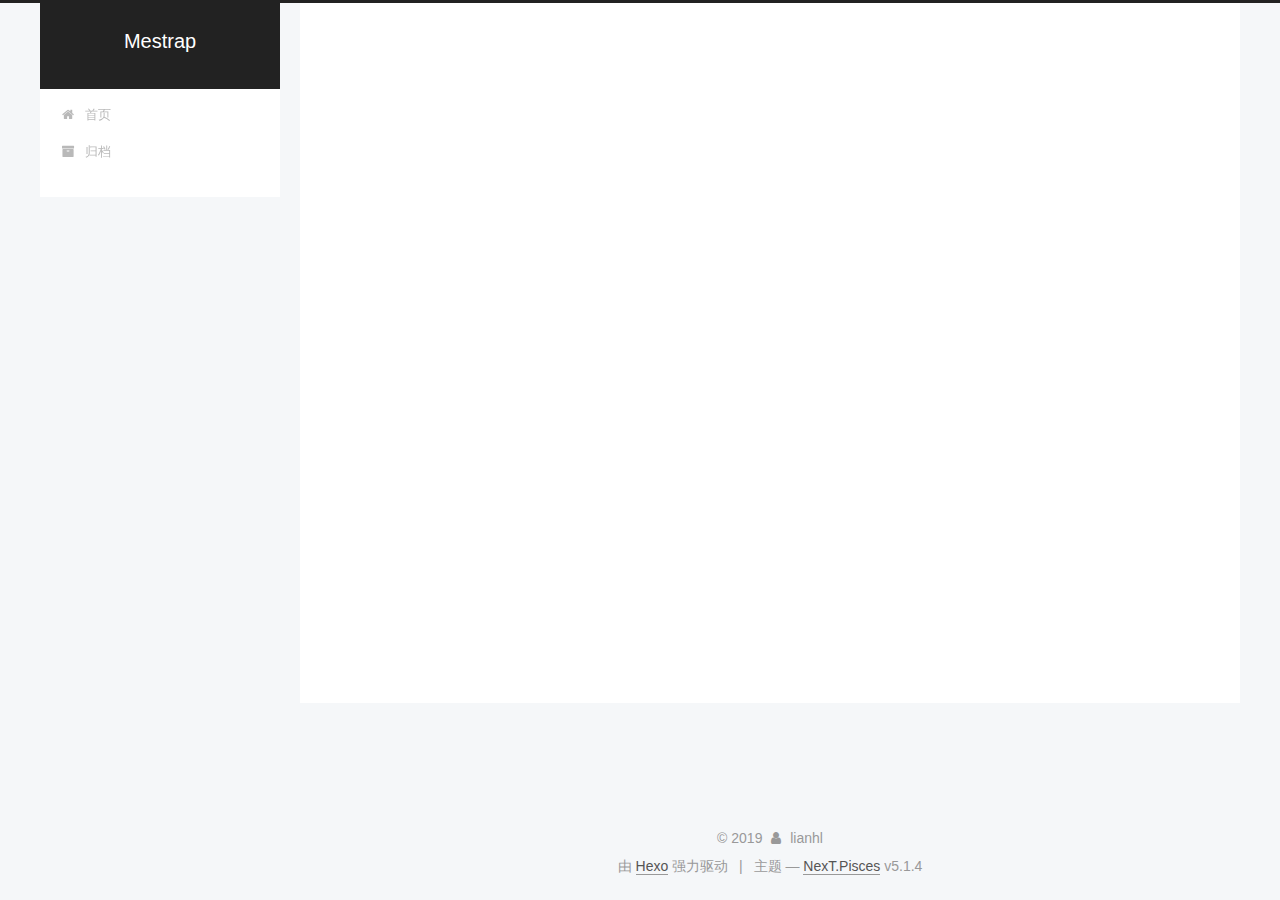
==== commit d329d542: "Site updated: 2019-08-28 16:02:19" ====
--- a/index.html
+++ b/index.html
@@ -260,7 +260,7 @@
               
                 <span class="post-meta-item-text">发表于</span>
               
-              <time title="创建于" itemprop="dateCreated datePublished" datetime="2019-08-28T09:48:59+08:00">
+              <time title="创建于" itemprop="dateCreated datePublished" datetime="2019-08-28T15:44:38+08:00">
                 2019-08-28
               </time>
             
@@ -299,22 +299,14 @@
 
       
         
-          
-            <p>Welcome to <a href="https://hexo.io/" target="_blank" rel="noopener">Hexo</a>! This is your very first post. Check <a href="https://hexo.io/docs/" target="_blank" rel="noopener">documentation</a> for more info. If you get any problems when using Hexo, you can find the answer in <a href="https://hexo.io/docs/troubleshooting.html" target="_blank" rel="noopener">troubleshooting</a> or you can ask me on <a href="https://github.com/hexojs/hexo/issues" target="_blank" rel="noopener">GitHub</a>.</p>
-<h2 id="Quick-Start"><a href="#Quick-Start" class="headerlink" title="Quick Start"></a>Quick Start</h2><h3 id="Create-a-new-post"><a href="#Create-a-new-post" class="headerlink" title="Create a new post"></a>Create a new post</h3><figure class="highlight bash"><table><tr><td class="gutter"><pre><span class="line">1</span><br></pre></td><td class="code"><pre><span class="line">$ hexo new <span class="string">"My New Post"</span></span><br></pre></td></tr></table></figure>
-
-<p>More info: <a href="https://hexo.io/docs/writing.html" target="_blank" rel="noopener">Writing</a></p>
-<h3 id="Run-server"><a href="#Run-server" class="headerlink" title="Run server"></a>Run server</h3><figure class="highlight bash"><table><tr><td class="gutter"><pre><span class="line">1</span><br></pre></td><td class="code"><pre><span class="line">$ hexo server</span><br></pre></td></tr></table></figure>
-
-<p>More info: <a href="https://hexo.io/docs/server.html" target="_blank" rel="noopener">Server</a></p>
-<h3 id="Generate-static-files"><a href="#Generate-static-files" class="headerlink" title="Generate static files"></a>Generate static files</h3><figure class="highlight bash"><table><tr><td class="gutter"><pre><span class="line">1</span><br></pre></td><td class="code"><pre><span class="line">$ hexo generate</span><br></pre></td></tr></table></figure>
-
-<p>More info: <a href="https://hexo.io/docs/generating.html" target="_blank" rel="noopener">Generating</a></p>
-<h3 id="Deploy-to-remote-sites"><a href="#Deploy-to-remote-sites" class="headerlink" title="Deploy to remote sites"></a>Deploy to remote sites</h3><figure class="highlight bash"><table><tr><td class="gutter"><pre><span class="line">1</span><br></pre></td><td class="code"><pre><span class="line">$ hexo deploy</span><br></pre></td></tr></table></figure>
-
-<p>More info: <a href="https://hexo.io/docs/deployment.html" target="_blank" rel="noopener">Deployment</a></p>
-
-          
+          <p>Welcome to <a href="https://hexo.io/" target="_blank" rel="noopener">Hexo</a>! This is your very first post. Check <a href="https://hexo.io/docs/" target="_blank" rel="noopener">documentation</a> for more info. If you get any problems when using Hexo, you can find the answer in <a href="https://hexo.io/docs/troubleshooting.html" target="_blank" rel="noopener">troubleshooting</a> or you can ask me on <a href="https://github.com/hexojs/hexo/issues" target="_blank" rel="noopener">GitHub</a>.</p>
+          <!--noindex-->
+          <div class="post-button text-center">
+            <a class="btn" href="/2019/08/28/hello-world/#more" rel="contents">
+              阅读全文 &raquo;
+            </a>
+          </div>
+          <!--/noindex-->
         
       
     </div>
--- a/css/main.css
+++ b/css/main.css
@@ -445,7 +445,7 @@
 .header-inner {
   margin: 0 auto;
   padding: 100px 0 70px;
-  width: 700px;
+  width: 940px;
 }
 @media (min-width: 1600px) {
   .container .header-inner {
@@ -457,7 +457,7 @@
 }
 .main-inner {
   margin: 0 auto;
-  width: 700px;
+  width: 940px;
 }
 @media (min-width: 1600px) {
   .container .main-inner {
@@ -474,7 +474,7 @@
 .footer-inner {
   box-sizing: border-box;
   margin: 20px auto;
-  width: 700px;
+  width: 940px;
 }
 @media (min-width: 1600px) {
   .container .footer-inner {
@@ -487,8 +487,8 @@
   margin: 20px 0;
   padding: 0;
   font-size: 13px;
-  color: #4d4d4c;
-  background: #f7f7f7;
+  color: #ccc;
+  background: #2d2d2d;
   line-height: 1.6;
 }
 pre,
@@ -508,7 +508,7 @@
 }
 pre code {
   padding: 0;
-  color: #4d4d4c;
+  color: #ccc;
   background: none;
   text-shadow: none;
 }
@@ -531,7 +531,7 @@
 }
 .highlight figcaption {
   font-size: 1em;
-  color: #4d4d4c;
+  color: #ccc;
   line-height: 1em;
   margin-bottom: 1em;
 }
@@ -545,23 +545,23 @@
 }
 .highlight figcaption a {
   float: right;
-  color: #4d4d4c;
+  color: #ccc;
 }
 .highlight figcaption a:hover {
-  border-bottom-color: #4d4d4c;
+  border-bottom-color: #ccc;
 }
 .highlight .gutter pre {
   padding-left: 10px;
   padding-right: 10px;
-  color: #869194;
+  color: #999;
   text-align: right;
-  background-color: #eff2f3;
+  background-color: #1b1b1b;
 }
 .highlight .code pre {
   width: 100%;
   padding-left: 10px;
   padding-right: 10px;
-  background-color: #f7f7f7;
+  background-color: #2d2d2d;
 }
 .highlight .line {
   height: 20px;
@@ -579,16 +579,16 @@
   border: none;
 }
 pre .deletion {
-  background: #fdd;
+  background: #008000;
 }
 pre .addition {
-  background: #dfd;
+  background: #800000;
 }
 pre .meta {
-  color: #8959a8;
+  color: #c9c;
 }
 pre .comment {
-  color: #8e908c;
+  color: #999;
 }
 pre .variable,
 pre .attribute,
@@ -602,7 +602,7 @@
 pre .css .id,
 pre .css .class,
 pre .css .pseudo {
-  color: #c82829;
+  color: #f2777a;
 }
 pre .number,
 pre .preprocessor,
@@ -611,7 +611,7 @@
 pre .params,
 pre .constant,
 pre .command {
-  color: #f5871f;
+  color: #f99157;
 }
 pre .ruby .class .title,
 pre .css .rules .attribute,
@@ -624,11 +624,11 @@
 pre .special,
 pre .number,
 pre .formula {
-  color: #718c00;
+  color: #9c9;
 }
 pre .title,
 pre .css .hexcolor {
-  color: #3e999f;
+  color: #6cc;
 }
 pre .function,
 pre .python .decorator,
@@ -638,11 +638,11 @@
 pre .perl .sub,
 pre .javascript .title,
 pre .coffeescript .title {
-  color: #4271ae;
+  color: #69c;
 }
 pre .keyword,
 pre .javascript .function {
-  color: #8959a8;
+  color: #c9c;
 }
 .full-image.full-image.full-image.full-image {
   border: none;
@@ -1823,7 +1823,7 @@
   width: 4px;
   height: 4px;
   border-radius: 50%;
-  background: #78b430;
+  background: #b68381;
 }
 .links-of-blogroll {
   font-size: 13px;
@@ -2599,7 +2599,7 @@
 .header {
   position: relative;
   margin: 0 auto;
-  width: 960px;
+  width: 1200px;
 }
 @media (min-width: 768px) and (max-width: 991px) {
   .header {
@@ -2659,7 +2659,7 @@
   }
 }
 .container .main-inner {
-  width: 960px;
+  width: 1200px;
 }
 @media (min-width: 768px) and (max-width: 991px) {
   .container .main-inner {
@@ -2675,7 +2675,7 @@
   float: right;
   box-sizing: border-box;
   padding: 40px;
-  width: 700px;
+  width: 940px;
   background: #fff;
   min-height: 700px;
   box-shadow: initial;
@@ -2718,7 +2718,7 @@
   display: none;
 }
 .footer-inner {
-  width: 960px;
+  width: 1200px;
   padding-left: 260px;
 }
 @media (min-width: 768px) and (max-width: 991px) {
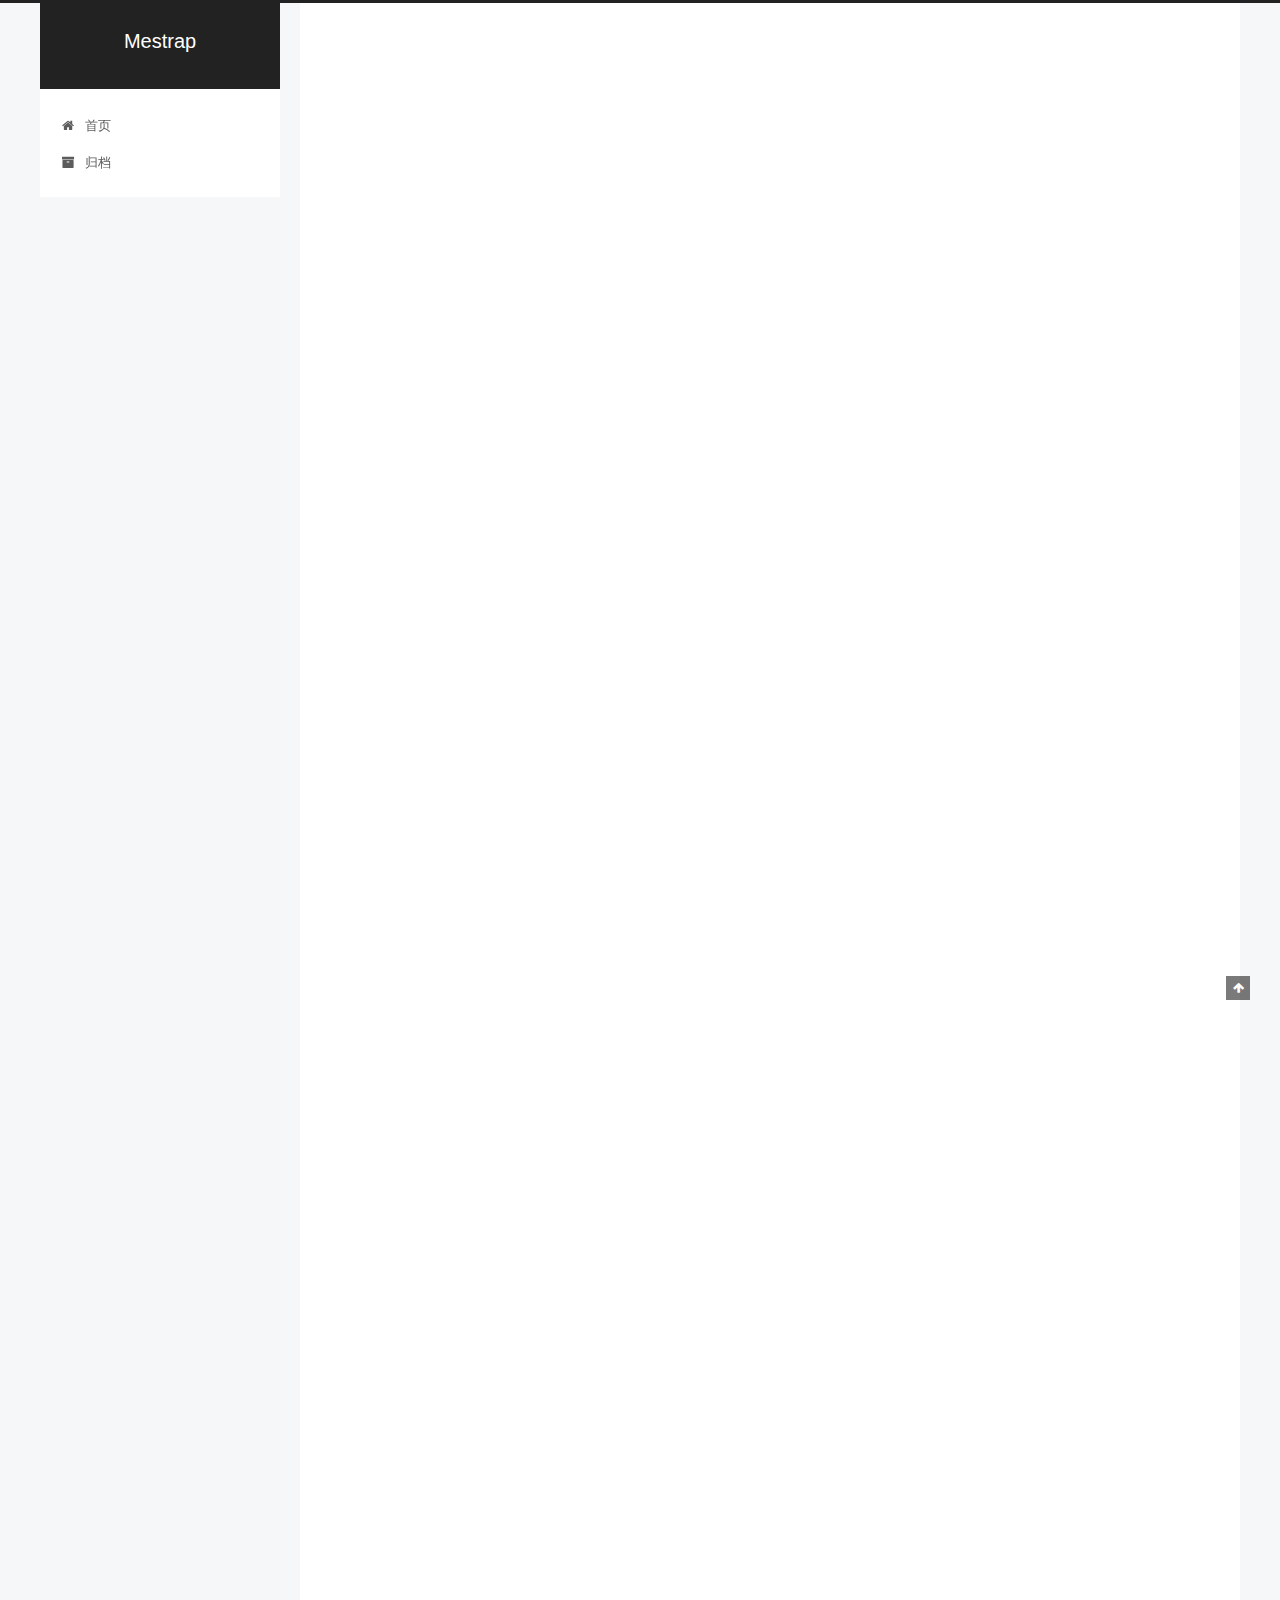
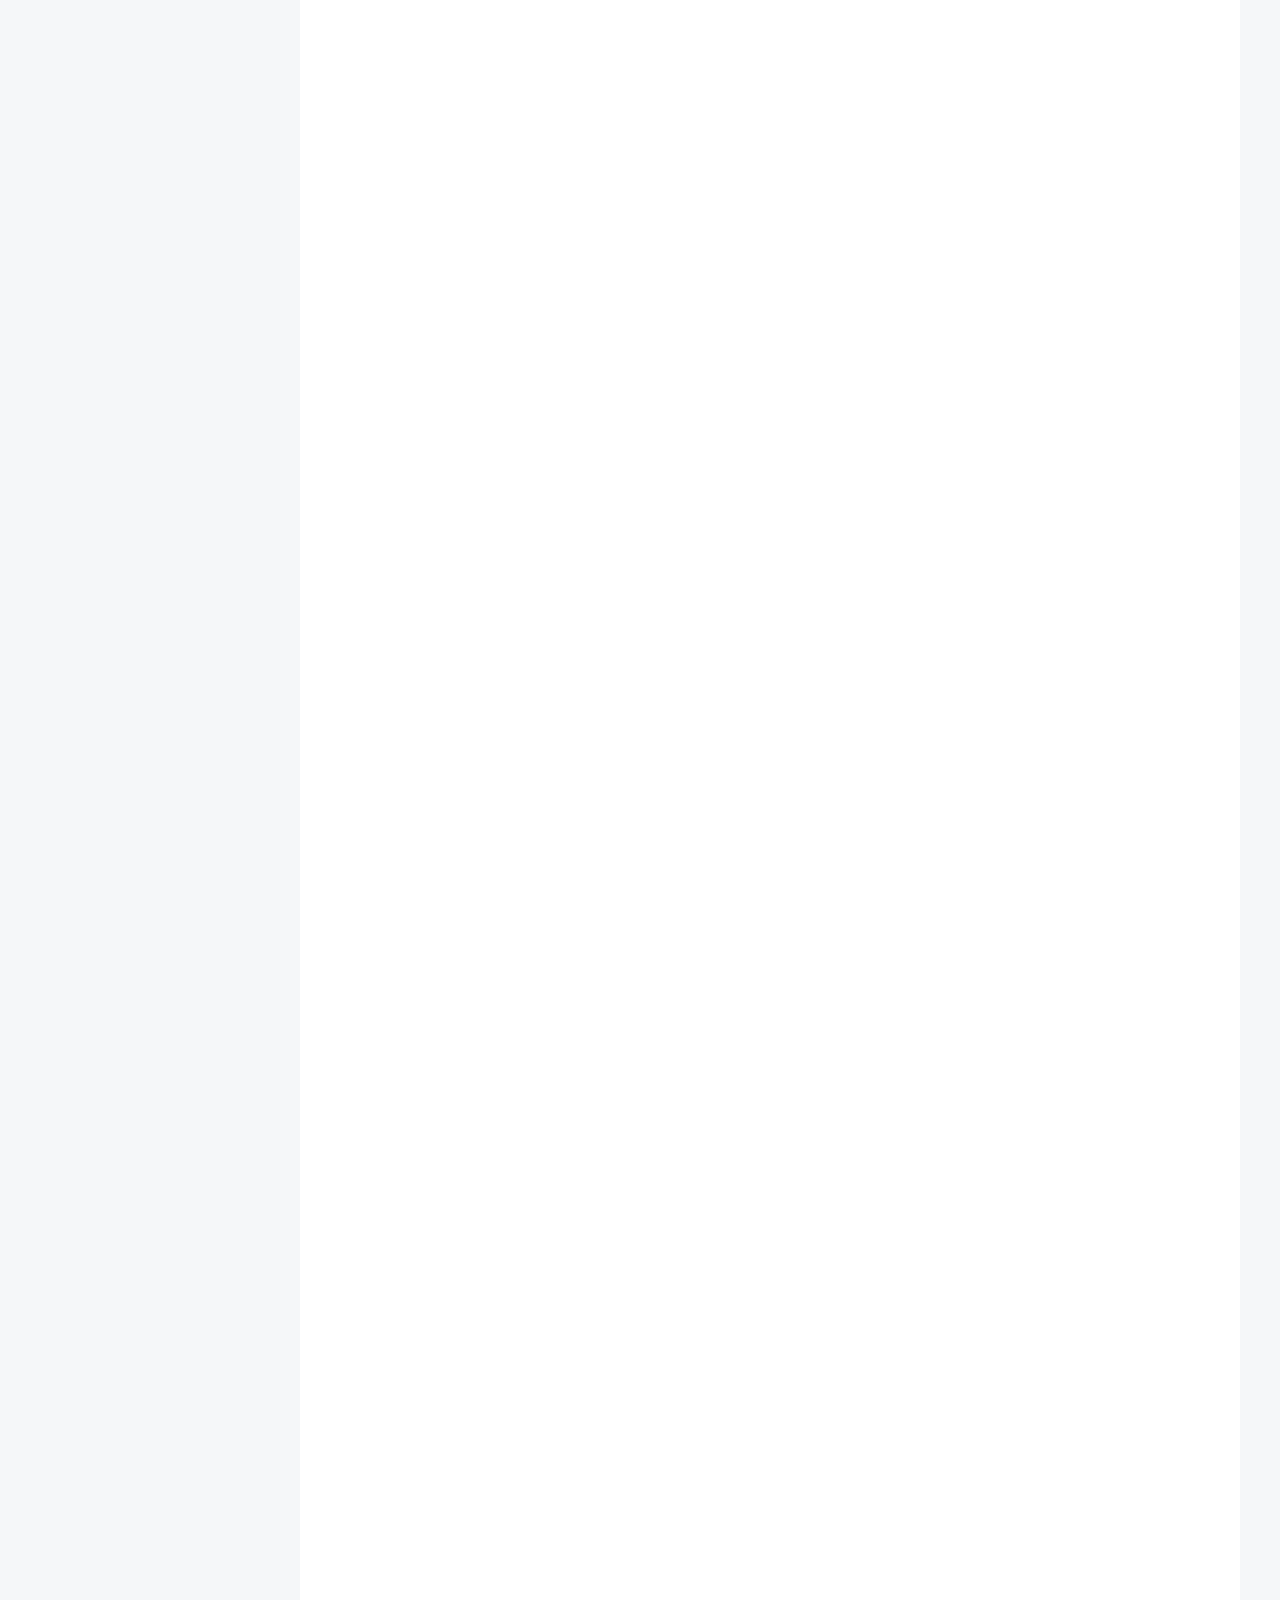
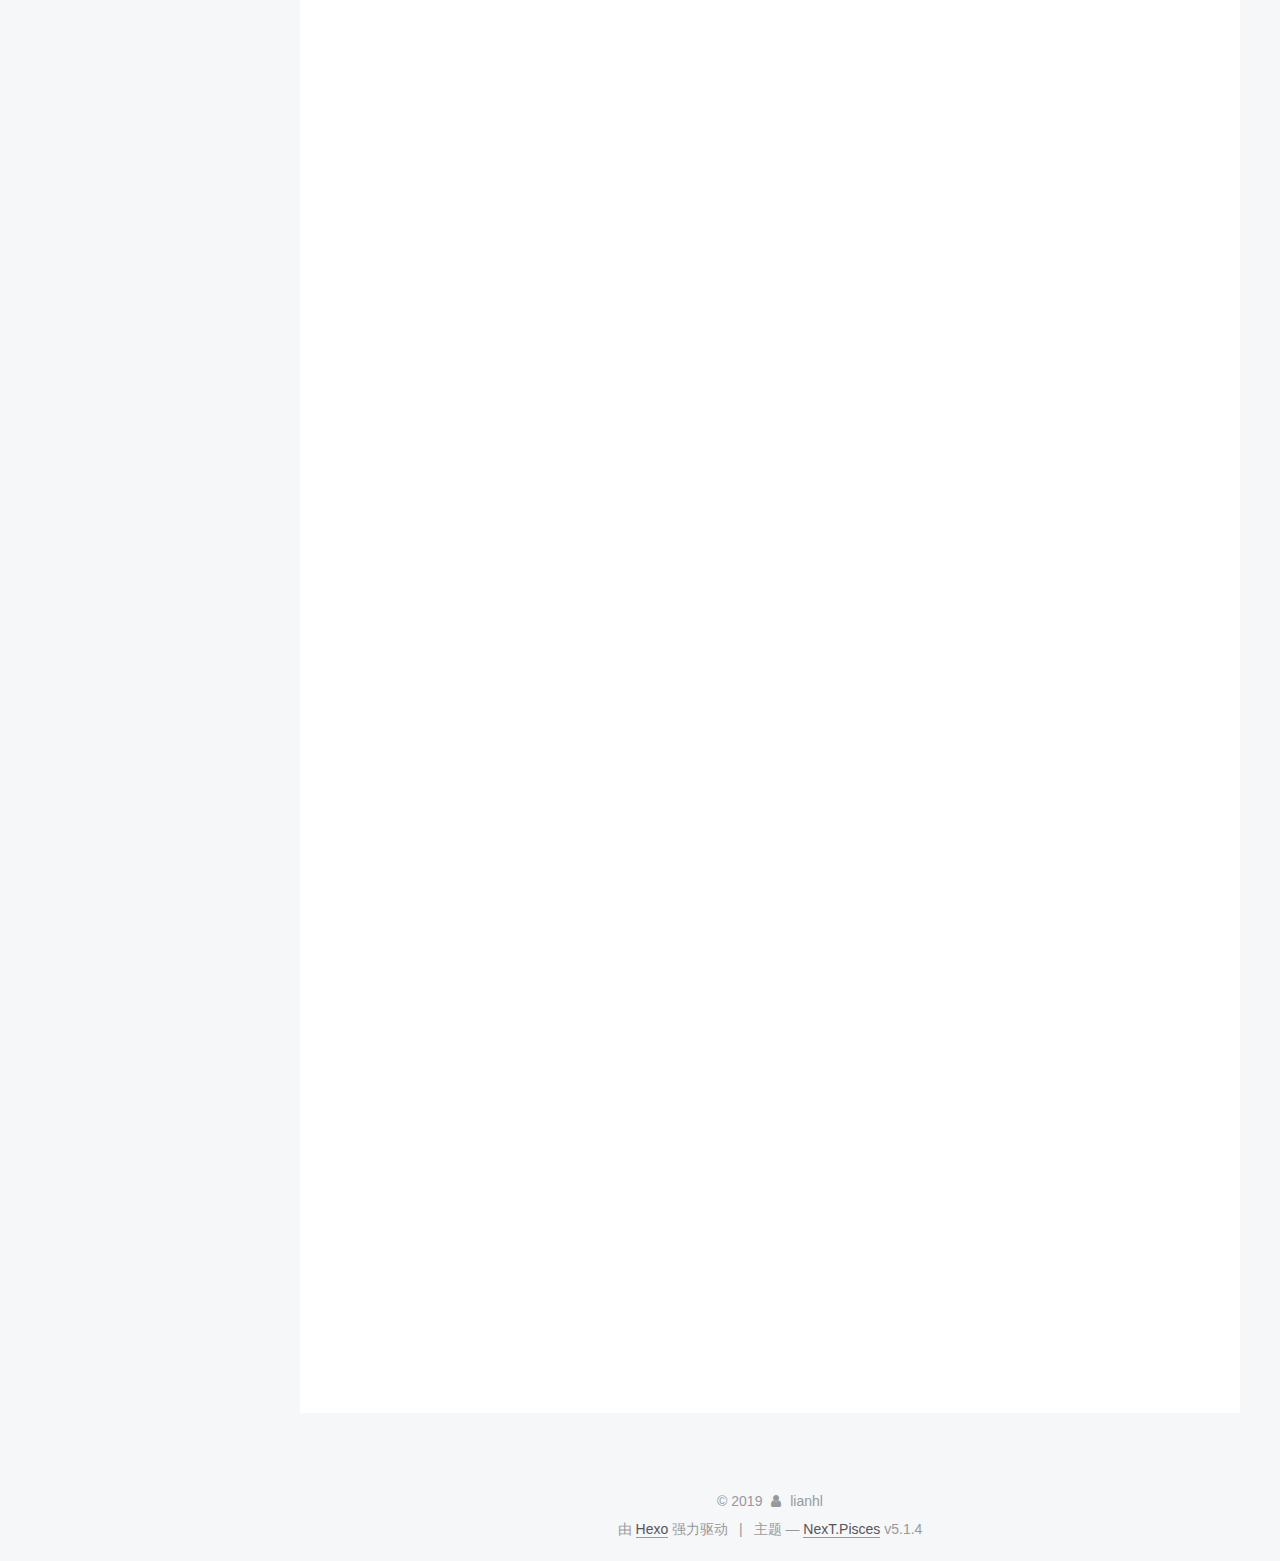
==== commit facff8e9: "Site updated: 2019-09-11 18:50:14" ====
--- a/index.html
+++ b/index.html
@@ -229,6 +229,302 @@
   
   
   <div class="post-block">
+    <link itemprop="mainEntityOfPage" href="http://www.mestrap.com/2019/09/11/linux搭建git本地仓库/">
+
+    <span hidden itemprop="author" itemscope itemtype="http://schema.org/Person">
+      <meta itemprop="name" content="lianhl">
+      <meta itemprop="description" content>
+      <meta itemprop="image" content="/images/avatar.gif">
+    </span>
+
+    <span hidden itemprop="publisher" itemscope itemtype="http://schema.org/Organization">
+      <meta itemprop="name" content="Mestrap">
+    </span>
+
+    
+      <header class="post-header">
+
+        
+        
+          <h1 class="post-title" itemprop="name headline">
+                
+                <a class="post-title-link" href="/2019/09/11/linux搭建git本地仓库/" itemprop="url">linux搭建git本地仓库</a></h1>
+        
+
+        <div class="post-meta">
+          <span class="post-time">
+            
+              <span class="post-meta-item-icon">
+                <i class="fa fa-calendar-o"></i>
+              </span>
+              
+                <span class="post-meta-item-text">发表于</span>
+              
+              <time title="创建于" itemprop="dateCreated datePublished" datetime="2019-09-11T17:34:58+08:00">
+                2019-09-11
+              </time>
+            
+
+            
+
+            
+          </span>
+
+          
+
+          
+            
+          
+
+          
+          
+
+          
+
+          
+
+          
+
+        </div>
+      </header>
+    
+
+    
+    
+    
+    <div class="post-body" itemprop="articleBody">
+
+      
+      
+
+      
+        
+          
+            <h1 id="安装-git"><a href="#安装-git" class="headerlink" title="安装 git"></a>安装 git</h1><p>从github的git项目中下载最新版本的git源码</p>
+<p>git在github的发布页面：<a href="https://github.com/git/git/releases" title="https://github.com/git/git/releases" target="_blank" rel="noopener">https://github.com/git/git/releases</a></p>
+<p>在root用户下，执行以下命令，下载git安装包  </p>
+<figure class="highlight plain"><table><tr><td class="gutter"><pre><span class="line">1</span><br></pre></td><td class="code"><pre><span class="line">wget https://github.com/git/git/archive/v2.23.0.tar.gz</span><br></pre></td></tr></table></figure>
+
+<figure class="highlight plain"><table><tr><td class="gutter"><pre><span class="line">1</span><br><span class="line">2</span><br><span class="line">3</span><br><span class="line">4</span><br><span class="line">5</span><br><span class="line">6</span><br><span class="line">7</span><br><span class="line">8</span><br><span class="line">9</span><br><span class="line">10</span><br><span class="line">11</span><br><span class="line">12</span><br><span class="line">13</span><br></pre></td><td class="code"><pre><span class="line">[root@centos ~]# wget https://github.com/git/git/archive/v2.23.0.tar.gz</span><br><span class="line">--2019-09-11 05:40:29--  https://github.com/git/git/archive/v2.23.0.tar.gz  </span><br><span class="line">Resolving github.com (github.com)... 13.229.188.59  </span><br><span class="line">Connecting to github.com (github.com)|13.229.188.59|:443... connected.  </span><br><span class="line">HTTP request sent, awaiting response... 302 Found  </span><br><span class="line">Location: https://codeload.github.com/git/git/tar.gz/v2.23.0 [following]  </span><br><span class="line">--2019-09-11 05:40:30--  https://codeload.github.com/git/git/tar.gz/v2.23.0  </span><br><span class="line">Resolving codeload.github.com (codeload.github.com)... 13.229.189.0  </span><br><span class="line">Connecting to codeload.github.com (codeload.github.com)|13.229.189.0|:443... connected.  </span><br><span class="line">HTTP request sent, awaiting response... 200 OK  </span><br><span class="line">Length: unspecified [application/x-gzip]  </span><br><span class="line">Saving to: ‘v2.23.0.tar.gz’  </span><br><span class="line">    [             &lt;=&gt;                       ] 1,849,193   24.3KB/s</span><br></pre></td></tr></table></figure>
+
+<p>解压安装包  </p>
+<figure class="highlight plain"><table><tr><td class="gutter"><pre><span class="line">1</span><br></pre></td><td class="code"><pre><span class="line">tar zxvf v2.23.0.tar.gz</span><br></pre></td></tr></table></figure>
+
+<p>安装依赖包  </p>
+<figure class="highlight plain"><table><tr><td class="gutter"><pre><span class="line">1</span><br></pre></td><td class="code"><pre><span class="line">yum install curl-devel expat-devel gettext-devel openssl-devel zlib-devel gcc perl-ExtUtils-MakeMaker</span><br></pre></td></tr></table></figure>
+
+<p>编译 git 安装包  </p>
+<figure class="highlight plain"><table><tr><td class="gutter"><pre><span class="line">1</span><br></pre></td><td class="code"><pre><span class="line">make prefix=/usr/local/git all</span><br></pre></td></tr></table></figure>
+
+<p>执行之后，会开始漫长的编译过程，直到控制台输出以下内容，说明编译已经成功完成了：  </p>
+<figure class="highlight plain"><table><tr><td class="gutter"><pre><span class="line">1</span><br><span class="line">2</span><br><span class="line">3</span><br><span class="line">4</span><br><span class="line">5</span><br><span class="line">6</span><br><span class="line">7</span><br><span class="line">8</span><br><span class="line">9</span><br><span class="line">10</span><br></pre></td><td class="code"><pre><span class="line">GEN bin-wrappers/git  </span><br><span class="line">GEN bin-wrappers/git-upload-pack    </span><br><span class="line">GEN bin-wrappers/git-receive-pack  </span><br><span class="line">GEN bin-wrappers/git-upload-archive  </span><br><span class="line">GEN bin-wrappers/git-shell</span><br><span class="line">GEN bin-wrappers/git-cvsserver</span><br><span class="line">GEN bin-wrappers/test-fake-ssh</span><br><span class="line">GEN bin-wrappers/test-line-buffer</span><br><span class="line">GEN bin-wrappers/test-svn-fe</span><br><span class="line">GEN bin-wrappers/test-tool</span><br></pre></td></tr></table></figure>
+
+<p>安装Git至/usr/local/git，执行如下命令：</p>
+<figure class="highlight plain"><table><tr><td class="gutter"><pre><span class="line">1</span><br></pre></td><td class="code"><pre><span class="line">make prefix=/usr/local/git install</span><br></pre></td></tr></table></figure>
+
+<p>完成之后，输入以下命令，测试git 是否成功安装：  </p>
+<figure class="highlight plain"><table><tr><td class="gutter"><pre><span class="line">1</span><br></pre></td><td class="code"><pre><span class="line">git --version</span><br></pre></td></tr></table></figure>
+
+<p>如果没有问题，则会输出当前安装的 git 的版本号：git version 1.8.3.1</p>
+<h1 id="配置环境变量"><a href="#配置环境变量" class="headerlink" title="配置环境变量"></a>配置环境变量</h1><p>打开环境变量配置文件 <code>/etc/profile</code>, 在最后把 git 添加入 path 变量中。  </p>
+<figure class="highlight plain"><table><tr><td class="gutter"><pre><span class="line">1</span><br></pre></td><td class="code"><pre><span class="line">export PATH=$PATH:/usr/local/git/bin</span><br></pre></td></tr></table></figure>
+
+<h1 id="搭建git服务器"><a href="#搭建git服务器" class="headerlink" title="搭建git服务器"></a>搭建git服务器</h1><h3 id="建立-git-用户"><a href="#建立-git-用户" class="headerlink" title="建立 git 用户"></a>建立 git 用户</h3><figure class="highlight plain"><table><tr><td class="gutter"><pre><span class="line">1</span><br></pre></td><td class="code"><pre><span class="line">useradd git -g oinstall -d /home/git</span><br></pre></td></tr></table></figure>
+
+<h2 id="配置用户公钥"><a href="#配置用户公钥" class="headerlink" title="配置用户公钥"></a>配置用户公钥</h2><p>收集所有需要登录的用户的公钥，就是他们自己的<code>id_rsa.pub</code>文件，把所有公钥导入到<code>/home/git/.ssh/authorized_keys</code>文件里，一行一<br>个。  </p>
+<p>如果文件不存在，手动创建一个。  </p>
+<figure class="highlight plain"><table><tr><td class="gutter"><pre><span class="line">1</span><br><span class="line">2</span><br><span class="line">3</span><br></pre></td><td class="code"><pre><span class="line">mkdir .ssh</span><br><span class="line">cd .ssh</span><br><span class="line">touch authorized_keys</span><br></pre></td></tr></table></figure>
+
+<h2 id="创建git创建"><a href="#创建git创建" class="headerlink" title="创建git创建"></a>创建git创建</h2><figure class="highlight plain"><table><tr><td class="gutter"><pre><span class="line">1</span><br></pre></td><td class="code"><pre><span class="line">git init --bare kayakwise.git</span><br></pre></td></tr></table></figure>
+
+<h2 id="创建-readme-md-说明"><a href="#创建-readme-md-说明" class="headerlink" title="创建 readme.md 说明"></a>创建 readme.md 说明</h2><figure class="highlight plain"><table><tr><td class="gutter"><pre><span class="line">1</span><br></pre></td><td class="code"><pre><span class="line">touch readme.md</span><br></pre></td></tr></table></figure>
+
+<h2 id="使用"><a href="#使用" class="headerlink" title="使用"></a>使用</h2><h3 id="克隆仓库到本地"><a href="#克隆仓库到本地" class="headerlink" title="克隆仓库到本地"></a>克隆仓库到本地</h3><figure class="highlight plain"><table><tr><td class="gutter"><pre><span class="line">1</span><br></pre></td><td class="code"><pre><span class="line">git clone git@server:kayakwise.git</span><br></pre></td></tr></table></figure>
+
+<p>这里我们通过使用包管理器这种最简单的方法来安装 Lighttpd。只需以 sudo 模式在终端或控制台中输入下面的指令即可。</p>
+<h1 id="git-web"><a href="#git-web" class="headerlink" title="git web"></a>git web</h1><p>由于 CentOS 7.0 官方仓库中并没有提供 Lighttpd，所以我们需要在系统中安装额外的软件源 epel 仓库。使用下面的 yum 指令来安装 epel。</p>
+<figure class="highlight plain"><table><tr><td class="gutter"><pre><span class="line">1</span><br></pre></td><td class="code"><pre><span class="line">yum install epel-release</span><br></pre></td></tr></table></figure>
+
+<p>然后，我们需要更新系统及为 Lighttpd 的安装做前置准备。</p>
+<figure class="highlight plain"><table><tr><td class="gutter"><pre><span class="line">1</span><br><span class="line">2</span><br></pre></td><td class="code"><pre><span class="line">yum update</span><br><span class="line">yum install lighttpd</span><br></pre></td></tr></table></figure>
+
+<h1 id="参考："><a href="#参考：" class="headerlink" title="参考："></a>参考：</h1><p><a href="https://www.cnblogs.com/jimmy-muyuan/p/8762934.html" target="_blank" rel="noopener">Linux环境下搭建Git仓库</a><br><a href="https://www.cnblogs.com/linux130/p/5662286.html" target="_blank" rel="noopener">在 Linux 中安装 Lighttpd Web 服务器</a><br><a href="https://www.cnblogs.com/imyalost/p/8715688.html" target="_blank" rel="noopener">环境部署（三）：Linux下安装Git</a><br><a href="https://www.liaoxuefeng.com/wiki/896043488029600/899998870925664" target="_blank" rel="noopener">搭建Git服务器</a><br><a href="https://git-scm.com/book/zh/v1/%E6%9C%8D%E5%8A%A1%E5%99%A8%E4%B8%8A%E7%9A%84-Git-GitWeb" target="_blank" rel="noopener">服务器上的 Git - GitWeb</a> </p>
+
+          
+        
+      
+    </div>
+    
+    
+    
+
+    
+
+    
+
+    
+
+    <footer class="post-footer">
+      
+
+      
+
+      
+
+      
+      
+        <div class="post-eof"></div>
+      
+    </footer>
+  </div>
+  
+  
+  
+  </article>
+
+
+    
+      
+
+  
+
+  
+  
+  
+
+  <article class="post post-type-normal" itemscope itemtype="http://schema.org/Article">
+  
+  
+  
+  <div class="post-block">
+    <link itemprop="mainEntityOfPage" href="http://www.mestrap.com/2019/09/06/DIY高级玩具：3D打印机/">
+
+    <span hidden itemprop="author" itemscope itemtype="http://schema.org/Person">
+      <meta itemprop="name" content="lianhl">
+      <meta itemprop="description" content>
+      <meta itemprop="image" content="/images/avatar.gif">
+    </span>
+
+    <span hidden itemprop="publisher" itemscope itemtype="http://schema.org/Organization">
+      <meta itemprop="name" content="Mestrap">
+    </span>
+
+    
+      <header class="post-header">
+
+        
+        
+          <h1 class="post-title" itemprop="name headline">
+                
+                <a class="post-title-link" href="/2019/09/06/DIY高级玩具：3D打印机/" itemprop="url">DIY高级玩具：3D打印机</a></h1>
+        
+
+        <div class="post-meta">
+          <span class="post-time">
+            
+              <span class="post-meta-item-icon">
+                <i class="fa fa-calendar-o"></i>
+              </span>
+              
+                <span class="post-meta-item-text">发表于</span>
+              
+              <time title="创建于" itemprop="dateCreated datePublished" datetime="2019-09-06T10:55:31+08:00">
+                2019-09-06
+              </time>
+            
+
+            
+
+            
+          </span>
+
+          
+
+          
+            
+          
+
+          
+          
+
+          
+
+          
+
+          
+
+        </div>
+      </header>
+    
+
+    
+    
+    
+    <div class="post-body" itemprop="articleBody">
+
+      
+      
+
+      
+        
+          
+            <h2 id="准备工作"><a href="#准备工作" class="headerlink" title="准备工作"></a>准备工作</h2><p>###<br>打印尺寸 200mm * 200mm * 200mm<br>采用 2040 铝合金型材做机身框架，使用L型内嵌角件固定。</p>
+<p>主板 MEGA2560 + RAMPS 1.4 + A4988驱动。</p>
+<p>机身尺寸：<br>X轴 300mm * 3<br>Y轴 400mm * 2<br>Z轴 350mm * 2  </p>
+<p>热床尺寸：200mm * 200mm * 3mm</p>
+<p>D8光轴直径 8mm<br>T8丝杆，直径 8mm, 螺距 2mm</p>
+<p>直线轴承：L8UU ，8 * 15 * 24, 内径 * 外径 * 长度</p>
+<p>42步进电机，1.8度<br>5*8 弹性联轴器 * 2</p>
+<p>MK8 挤出机 * 1</p>
+<p>GT2同步轮，同步带，惰轮</p>
+<h3 id="3D打印塑料件"><a href="#3D打印塑料件" class="headerlink" title="3D打印塑料件"></a>3D打印塑料件</h3>
+          
+        
+      
+    </div>
+    
+    
+    
+
+    
+
+    
+
+    
+
+    <footer class="post-footer">
+      
+
+      
+
+      
+
+      
+      
+        <div class="post-eof"></div>
+      
+    </footer>
+  </div>
+  
+  
+  
+  </article>
+
+
+    
+      
+
+  
+
+  
+  
+  
+
+  <article class="post post-type-normal" itemscope itemtype="http://schema.org/Article">
+  
+  
+  
+  <div class="post-block">
     <link itemprop="mainEntityOfPage" href="http://www.mestrap.com/2019/08/28/hello-world/">
 
     <span hidden itemprop="author" itemscope itemtype="http://schema.org/Person">
@@ -386,7 +682,7 @@
               
                 <a href="/archives/">
               
-                  <span class="site-state-item-count">1</span>
+                  <span class="site-state-item-count">3</span>
                   <span class="site-state-item-name">日志</span>
                 </a>
               </div>
@@ -394,6 +690,15 @@
 
             
 
+            
+              
+              
+              <div class="site-state-item site-state-tags">
+                
+                  <span class="site-state-item-count">2</span>
+                  <span class="site-state-item-name">标签</span>
+                
+              </div>
             
 
           </nav>
--- a/css/main.css
+++ b/css/main.css
@@ -1823,7 +1823,7 @@
   width: 4px;
   height: 4px;
   border-radius: 50%;
-  background: #b68381;
+  background: #0e6c24;
 }
 .links-of-blogroll {
   font-size: 13px;
